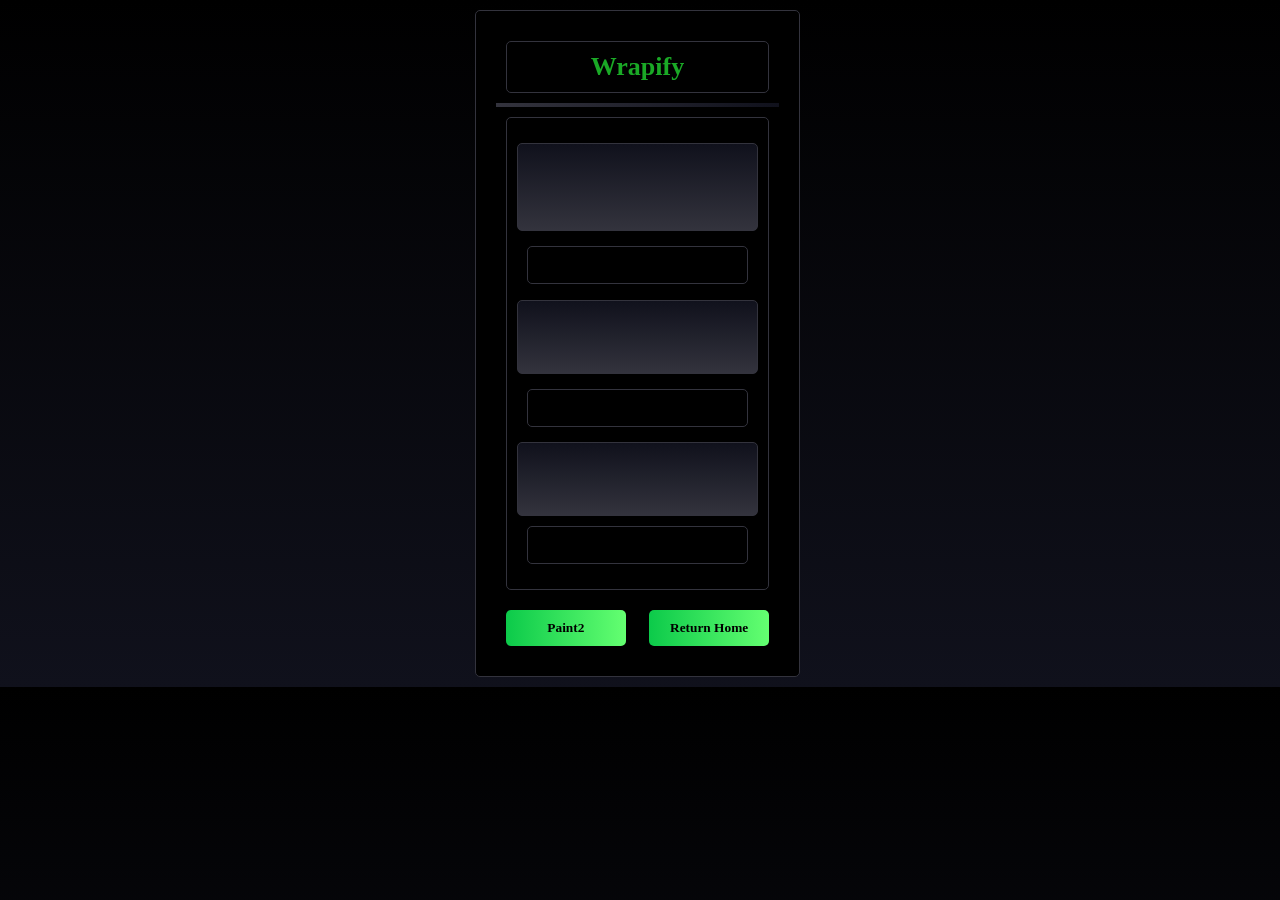
==== Paint2.html @ 8381182b "Site update" ====
<!DOCTYPE html>
<html lang="en">
<head>
    <meta charset="UTF-8">
    <meta name="viewport" content="width=device-width, initial-scale=1.0">
    <title>Paint2</title>
    <link rel="stylesheet" href="style.css">
</head>

<body>

<div id="container">
    <div id="flex">
        <!-- MAIN CONTENT -->
        <main>
            <h1 class="box"><center>Wrapify</center></h1>
            <hr>

            <div class="box">
                <center><h3></h3></center>

                <div class="code_box">
                <pre><code>

                </code></pre>
                </div>

            <center><h3></h3></center>

            <div class="box">
                <center>
                <img src="" alt="" width="700">
                <img src="" alt="" width="700">
                </center>
            </div>

            <center><h3></h3>
            <h3></h3></center>
            
            <div class="code_box">
                <pre><code>
                </code></pre>
                </div>

            <center><h3></h3></center>

            <div class="box">
                <center>
                <img src="" alt="" width="700">
                <img src="" alt="" width="700">
                </center>
            </div>

            <center><h3></h3></center>

            <div class="code_box">
                <pre><code>
                </code></pre>
                </div>

                <div class="box">
                <center>
                <img src="" alt="" width="700">
                </center>
                </div>

            <center><h3></h3></center>
            </div>

            <center>
            <a href="https://github.com/jahomii/jahomii.github.io/tree/main/Paint2" target="_blank"><button>Paint2</button></a>
            <a href="index.html" target="_blank"><button>Return Home</button></a>
            </center>
        </main>
</body>
</html>
---- style.css ----
#container {
  max-width: 80%;
  margin: auto;
  border-style: 3px #1f1f27;
}

/* navigation section*/
#navbar {
  height: 40px;
  background-color: #000000;
  padding: 20px;
  margin: 10px auto;
  border: 0px solid #000000;
  outline-style: outset;
  outline-color: #292F36;
  border-radius: 5px;
  box-shadow: 0px 0px 20px 2px #292F36;
  height:fit-content;
  width:fit-content;
  text-align: center;
  margin: 20px 0;
}

#navbar ul {
  display: flex;
  padding: 0px;
  margin: 10px;
  list-style-type: none;
  justify-content: space-evenly;
}

#flex {
  display: flex;
  padding: 10px;
}

h1 {
  font-size: 40;
  color: #1AA926;
  font-family: "Tahoma";
}

h2, h3 {
  font-size: 20;
  font-family: "Tahoma";
  color: #0CCA4A;
}

p {
  color: #0CCA4A;
  font-family: "Tahoma";
  font-size: small;
}

marquee {
  font-family: "Tahoma";
  color: #64ff71;
  width = 250px;
 /* equal signs */
  height = 200px;
 /* are neccesary */
  animation: 20s linear infinite;
  padding-bottom: 10px;
}

button {
  background: linear-gradient(to right, #0CCA4A, #64ff71);
  padding: 10px;
  width: 120px;
  margin: 10px;
  border-radius: 5px;
  border: none;
  list-style: none;
  text-decoration: none;
  color: #000000;
  font-weight: bold;
  font-size: 15;
  font-family: "tahoma";
  transition: all 0.3s ease; /* Smooth transition for hover effects */
}

/* Hover effect for button */
button:hover {
  color: #ffffff;
  text-decoration: none;
  text-shadow: 2px 2px 3px #079a44;
  background: linear-gradient(to right, #64ff71, #0CCA4A); /* Reverse gradient on hover */
  box-shadow: 0px 0px 25px 5px #292F36; /* Stronger shadow on hover */
  transform: scale(1.05); /* Slight zoom effect */
}

/*button links*/
#click a {
  color: #292F36;
  font-weight: bold;
  font-size: smaller;
  font-family: "tahoma";
  text-shadow: 2px 2px 3px #292F36;
  list-style: none;
  text-decoration: none;
  transition: all 0.3s ease; /* Smooth transition for hover effects */
}

/* link hover */
#click a:hover {
  color: #ffffff;
  text-decoration: none;
  text-shadow: 2px 2px 3px #1AA926;
}

/* regular links */
a {
  color: #0CCA4A;
  text-shadow: 2px 2px 3px #FFFFFF;
  font-family: "tomaha";
  text-shadow: 2px 2px 3px #1AA926;
  text-decoration:underline;
  display: inline-block;
  font-size: medium;
  transition: all 0.3s ease; /* Smooth transition for hover effects */
}

/* link hover */
a:hover {
  color: #ffffff;
  text-decoration: none;
  text-shadow: 2px 2px 3px #1AA926;
}

hr {
  height: 4px;
  background: linear-gradient(to right, #33333d, #10111c);
  border: 3px #000000
}

/* this colors BOTH sidebars, edit the left and right side bars seprately below*/
aside {
  background-color: #000000;
  width: auto;
  height: auto;
  padding: 30px;
  border-radius: 5px;
  border: 1px solid #33333d;
}
#leftSidebar {
  order: 1;
}

main {
  background-color: #000000;
  flex: 1;
  padding: 20px;
  margin-right: 5px;
  order: 2;
  border-radius: 5px;
  border: 1px solid #33333d;
}

#rightSidebar {
  order: 3;
}

.content {
  max-width: 1300px;
  margin: auto;
  padding-right: 20px;
}

body {
  background: linear-gradient(to bottom, #000000, #10111c);
  color: #0CCA4A;
  font-family: "Tahoma";
  font-size: small;
  margin: 0;
  padding:0;
  display: flex;
  flex-direction: column;
  align-items: center;
  align-self:center;
}

.box {
  border: 1px solid #33333d;
  width: auto;
  height: auto;
  padding: 10px;
  border-radius: 5px;
  margin: 10px;
}

.code_box {
  background: linear-gradient(to bottom, #10111c, #33333d);
  border: 1px solid #33333d;
  width: auto;
  height: auto;
  padding: 10px;
  border-radius: 5px;
}

/* Styles for screens up to 768px wide */
@media (max-width: 768px) {
    /* Mobile-specific styles */
}

/* Styles for screens wider than 768px */
@media (min-width: 769px) {
    /* Desktop-specific styles */
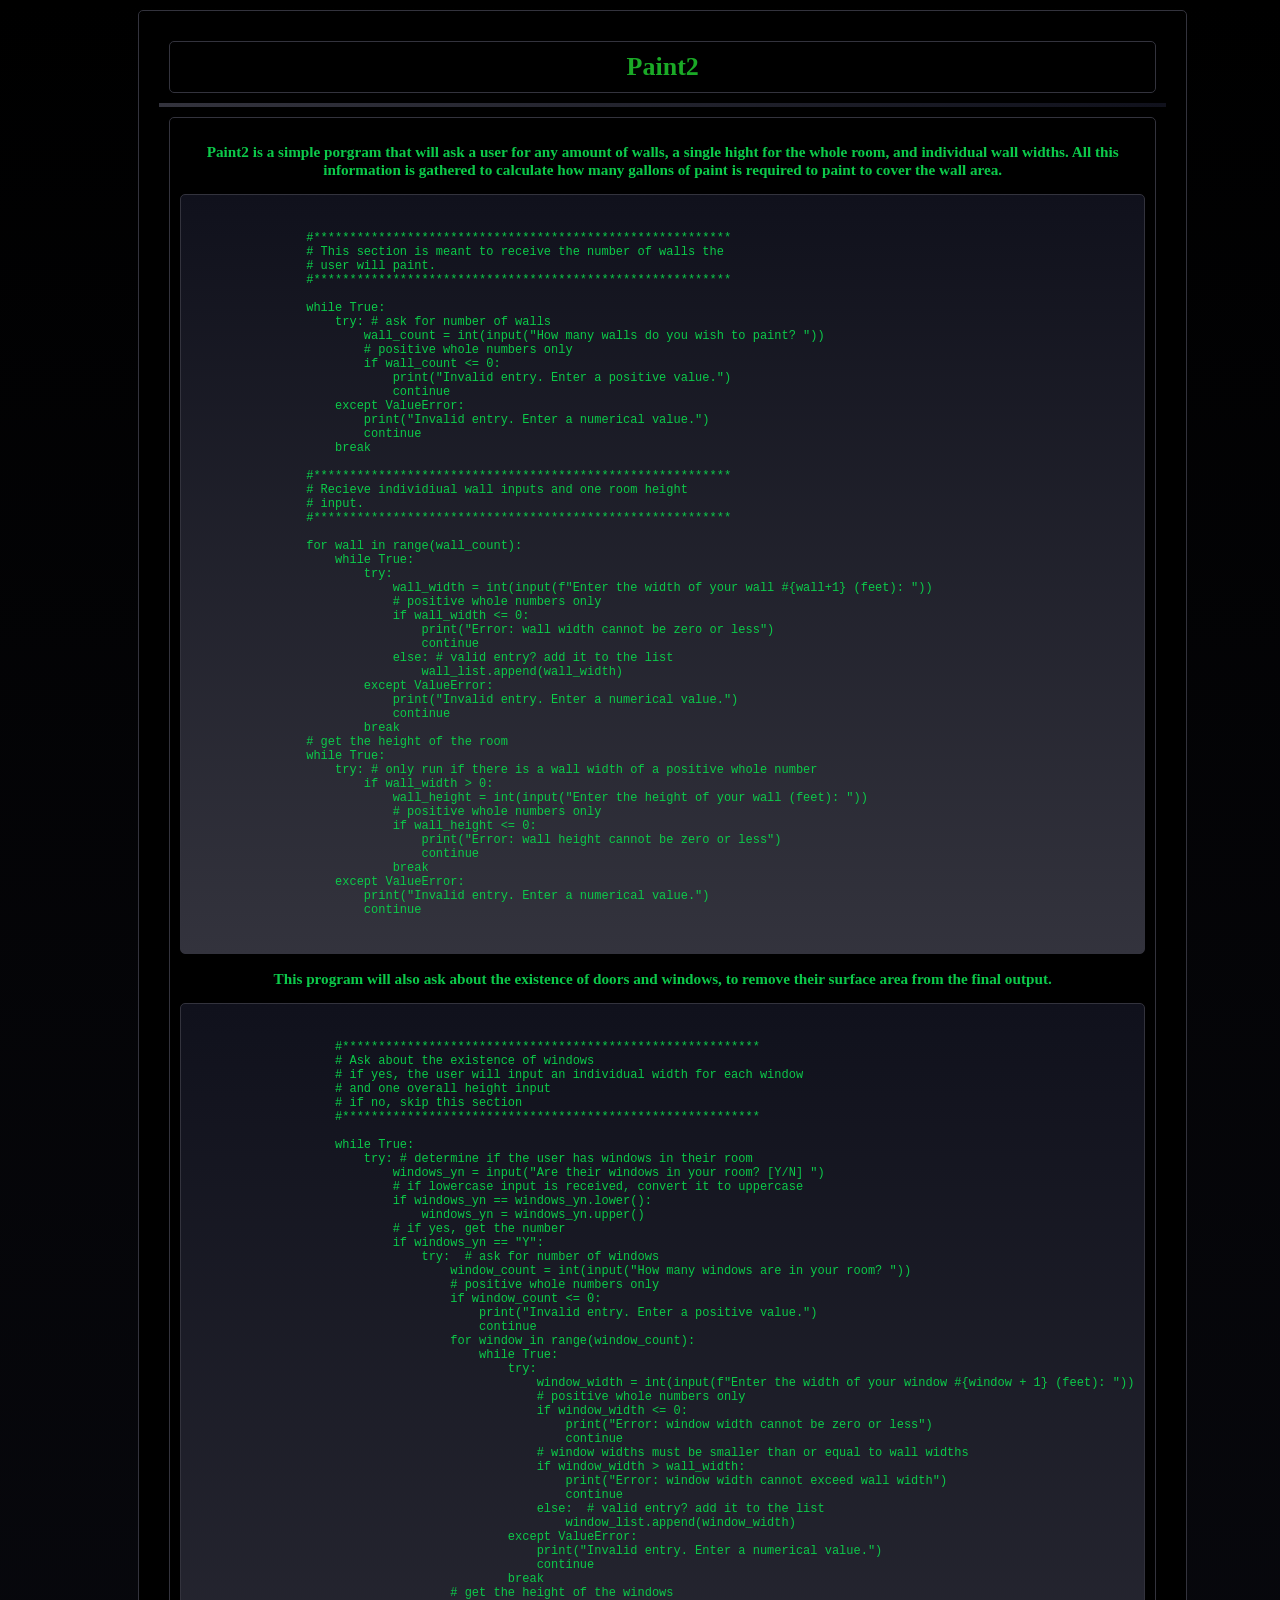
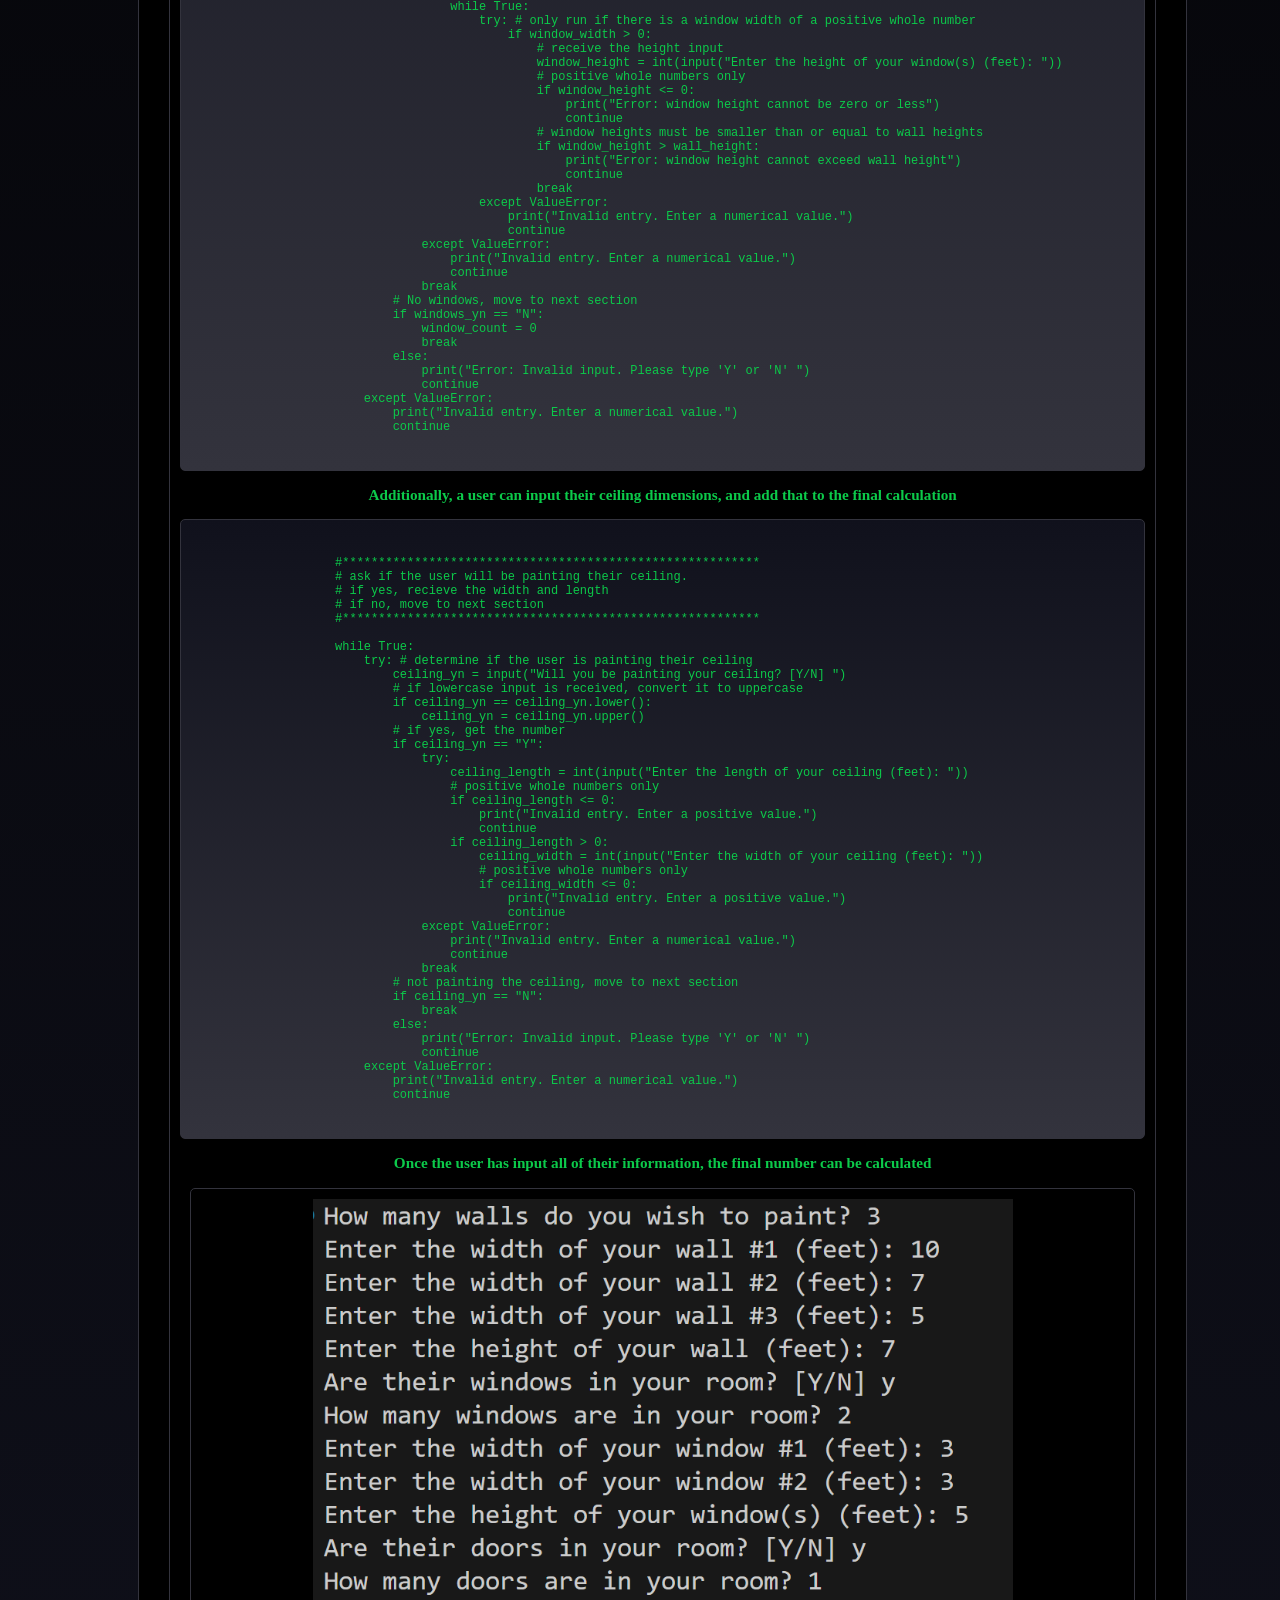
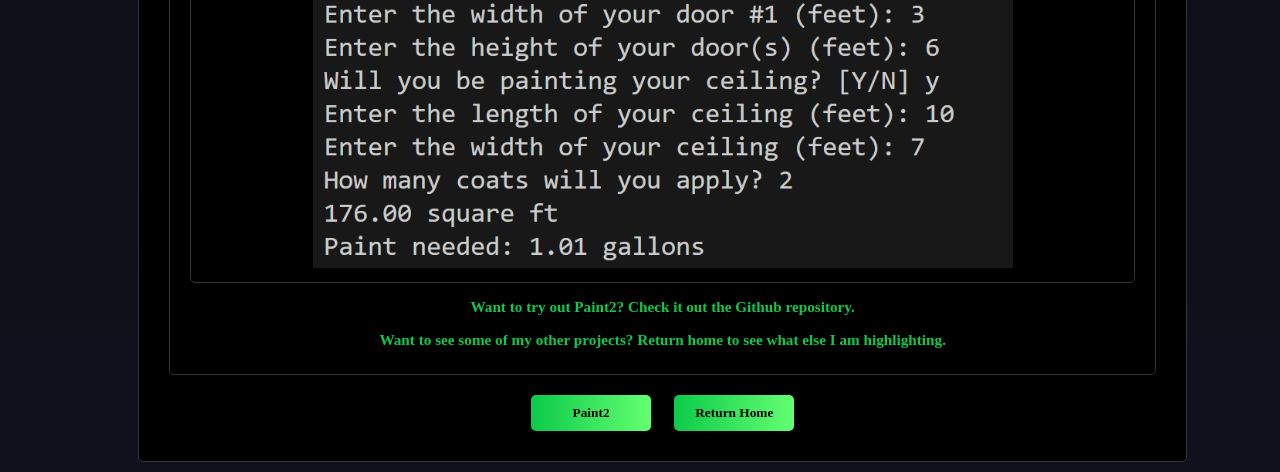
==== commit 7dc5ef29: "Site update" ====
--- a/Paint2.html
+++ b/Paint2.html
@@ -13,58 +13,204 @@
     <div id="flex">
         <!-- MAIN CONTENT -->
         <main>
-            <h1 class="box"><center>Wrapify</center></h1>
+            <h1 class="box"><center>Paint2</center></h1>
             <hr>
 
             <div class="box">
-                <center><h3></h3></center>
+                <center><h3>Paint2 is a simple porgram that will ask a user for any amount of walls, 
+                    a single hight for the whole room, and individual wall widths. All this information 
+                    is gathered to calculate how many gallons of paint is required to paint to cover
+                    the wall area.</h3></center>
 
                 <div class="code_box">
                 <pre><code>
-
+                #**********************************************************
+                # This section is meant to receive the number of walls the
+                # user will paint.
+                #**********************************************************
+
+                while True:
+                    try: # ask for number of walls
+                        wall_count = int(input("How many walls do you wish to paint? "))
+                        # positive whole numbers only
+                        if wall_count <= 0:
+                            print("Invalid entry. Enter a positive value.")
+                            continue
+                    except ValueError:
+                        print("Invalid entry. Enter a numerical value.")
+                        continue
+                    break
+                
+                #**********************************************************
+                # Recieve individiual wall inputs and one room height 
+                # input. 
+                #**********************************************************
+
+                for wall in range(wall_count):
+                    while True:
+                        try:
+                            wall_width = int(input(f"Enter the width of your wall #{wall+1} (feet): "))
+                            # positive whole numbers only
+                            if wall_width <= 0:
+                                print("Error: wall width cannot be zero or less")
+                                continue
+                            else: # valid entry? add it to the list
+                                wall_list.append(wall_width)
+                        except ValueError:
+                            print("Invalid entry. Enter a numerical value.")
+                            continue
+                        break
+                # get the height of the room
+                while True:
+                    try: # only run if there is a wall width of a positive whole number
+                        if wall_width > 0:
+                            wall_height = int(input("Enter the height of your wall (feet): "))
+                            # positive whole numbers only
+                            if wall_height <= 0:
+                                print("Error: wall height cannot be zero or less")
+                                continue
+                            break
+                    except ValueError:
+                        print("Invalid entry. Enter a numerical value.")
+                        continue
                 </code></pre>
                 </div>
 
-            <center><h3></h3></center>
-
-            <div class="box">
-                <center>
-                <img src="" alt="" width="700">
-                <img src="" alt="" width="700">
-                </center>
-            </div>
-
-            <center><h3></h3>
-            <h3></h3></center>
+            <center><h3>This program will also ask about the existence of doors and windows, 
+                to remove their surface area from the final output.</h3></center>
             
             <div class="code_box">
                 <pre><code>
+                    #**********************************************************
+                    # Ask about the existence of windows
+                    # if yes, the user will input an individual width for each window
+                    # and one overall height input
+                    # if no, skip this section
+                    #**********************************************************
+
+                    while True:
+                        try: # determine if the user has windows in their room
+                            windows_yn = input("Are their windows in your room? [Y/N] ")
+                            # if lowercase input is received, convert it to uppercase
+                            if windows_yn == windows_yn.lower():
+                                windows_yn = windows_yn.upper()
+                            # if yes, get the number
+                            if windows_yn == "Y":
+                                try:  # ask for number of windows
+                                    window_count = int(input("How many windows are in your room? "))
+                                    # positive whole numbers only
+                                    if window_count <= 0:
+                                        print("Invalid entry. Enter a positive value.")
+                                        continue
+                                    for window in range(window_count):
+                                        while True:
+                                            try:
+                                                window_width = int(input(f"Enter the width of your window #{window + 1} (feet): "))
+                                                # positive whole numbers only
+                                                if window_width <= 0:
+                                                    print("Error: window width cannot be zero or less")
+                                                    continue
+                                                # window widths must be smaller than or equal to wall widths
+                                                if window_width > wall_width:
+                                                    print("Error: window width cannot exceed wall width")
+                                                    continue
+                                                else:  # valid entry? add it to the list
+                                                    window_list.append(window_width)
+                                            except ValueError:
+                                                print("Invalid entry. Enter a numerical value.")
+                                                continue
+                                            break
+                                    # get the height of the windows
+                                    while True:
+                                        try: # only run if there is a window width of a positive whole number
+                                            if window_width > 0:
+                                                # receive the height input
+                                                window_height = int(input("Enter the height of your window(s) (feet): "))
+                                                # positive whole numbers only
+                                                if window_height <= 0:
+                                                    print("Error: window height cannot be zero or less")
+                                                    continue
+                                                # window heights must be smaller than or equal to wall heights
+                                                if window_height > wall_height:
+                                                    print("Error: window height cannot exceed wall height")
+                                                    continue
+                                                break
+                                        except ValueError:
+                                            print("Invalid entry. Enter a numerical value.")
+                                            continue
+                                except ValueError:
+                                    print("Invalid entry. Enter a numerical value.")
+                                    continue
+                                break
+                            # No windows, move to next section
+                            if windows_yn == "N":
+                                window_count = 0
+                                break
+                            else:
+                                print("Error: Invalid input. Please type 'Y' or 'N' ")
+                                continue
+                        except ValueError:
+                            print("Invalid entry. Enter a numerical value.")
+                            continue
                 </code></pre>
                 </div>
 
-            <center><h3></h3></center>
+            <center><h3>Additionally, a user can input their ceiling dimensions, and add that to the final calculation</h3></center>
+
+            <div class="code_box">
+                <pre><code>
+                    #**********************************************************
+                    # ask if the user will be painting their ceiling.
+                    # if yes, recieve the width and length
+                    # if no, move to next section
+                    #**********************************************************
+
+                    while True:
+                        try: # determine if the user is painting their ceiling
+                            ceiling_yn = input("Will you be painting your ceiling? [Y/N] ")
+                            # if lowercase input is received, convert it to uppercase
+                            if ceiling_yn == ceiling_yn.lower():
+                                ceiling_yn = ceiling_yn.upper()
+                            # if yes, get the number
+                            if ceiling_yn == "Y":
+                                try:
+                                    ceiling_length = int(input("Enter the length of your ceiling (feet): "))
+                                    # positive whole numbers only
+                                    if ceiling_length <= 0:
+                                        print("Invalid entry. Enter a positive value.")
+                                        continue
+                                    if ceiling_length > 0:
+                                        ceiling_width = int(input("Enter the width of your ceiling (feet): "))
+                                        # positive whole numbers only
+                                        if ceiling_width <= 0:
+                                            print("Invalid entry. Enter a positive value.")
+                                            continue
+                                except ValueError:
+                                    print("Invalid entry. Enter a numerical value.")
+                                    continue
+                                break
+                            # not painting the ceiling, move to next section
+                            if ceiling_yn == "N":
+                                break
+                            else:
+                                print("Error: Invalid input. Please type 'Y' or 'N' ")
+                                continue
+                        except ValueError:
+                            print("Invalid entry. Enter a numerical value.")
+                            continue
+                </code></pre>
+            </div>
+            <div>
+            <center><h3>Once the user has input all of their information, the final number can be calculated</h3></center>
+            </div>
 
             <div class="box">
                 <center>
-                <img src="" alt="" width="700">
-                <img src="" alt="" width="700">
+                <img src="screenshots\paint2 run results.png" alt="final output of the Paint2 program" width="700">
                 </center>
             </div>
-
-            <center><h3></h3></center>
-
-            <div class="code_box">
-                <pre><code>
-                </code></pre>
-                </div>
-
-                <div class="box">
-                <center>
-                <img src="" alt="" width="700">
-                </center>
-                </div>
-
-            <center><h3></h3></center>
+            <center><h3> Want to try out Paint2? Check it out the Github repository.</h3>
+                <h3>Want to see some of my other projects? Return home to see what else I am highlighting.</h3></center>
             </div>
 
             <center>
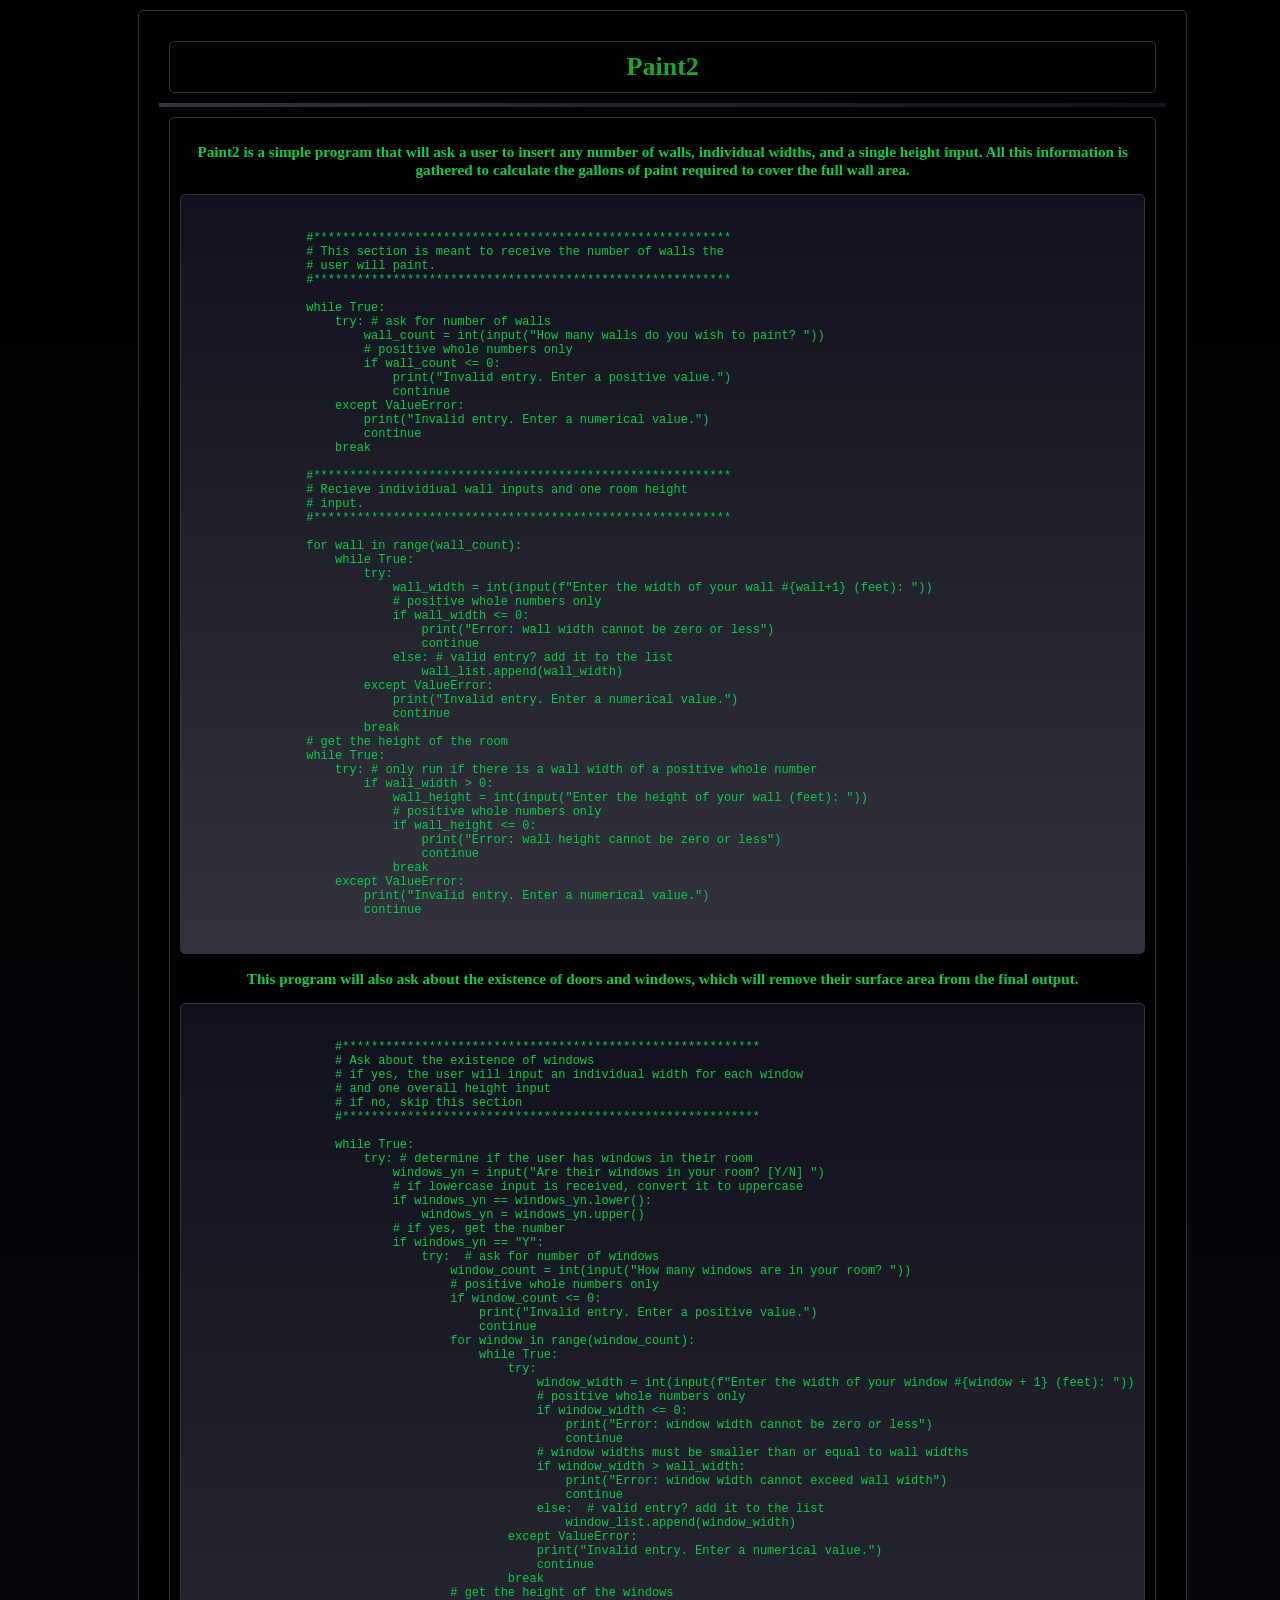
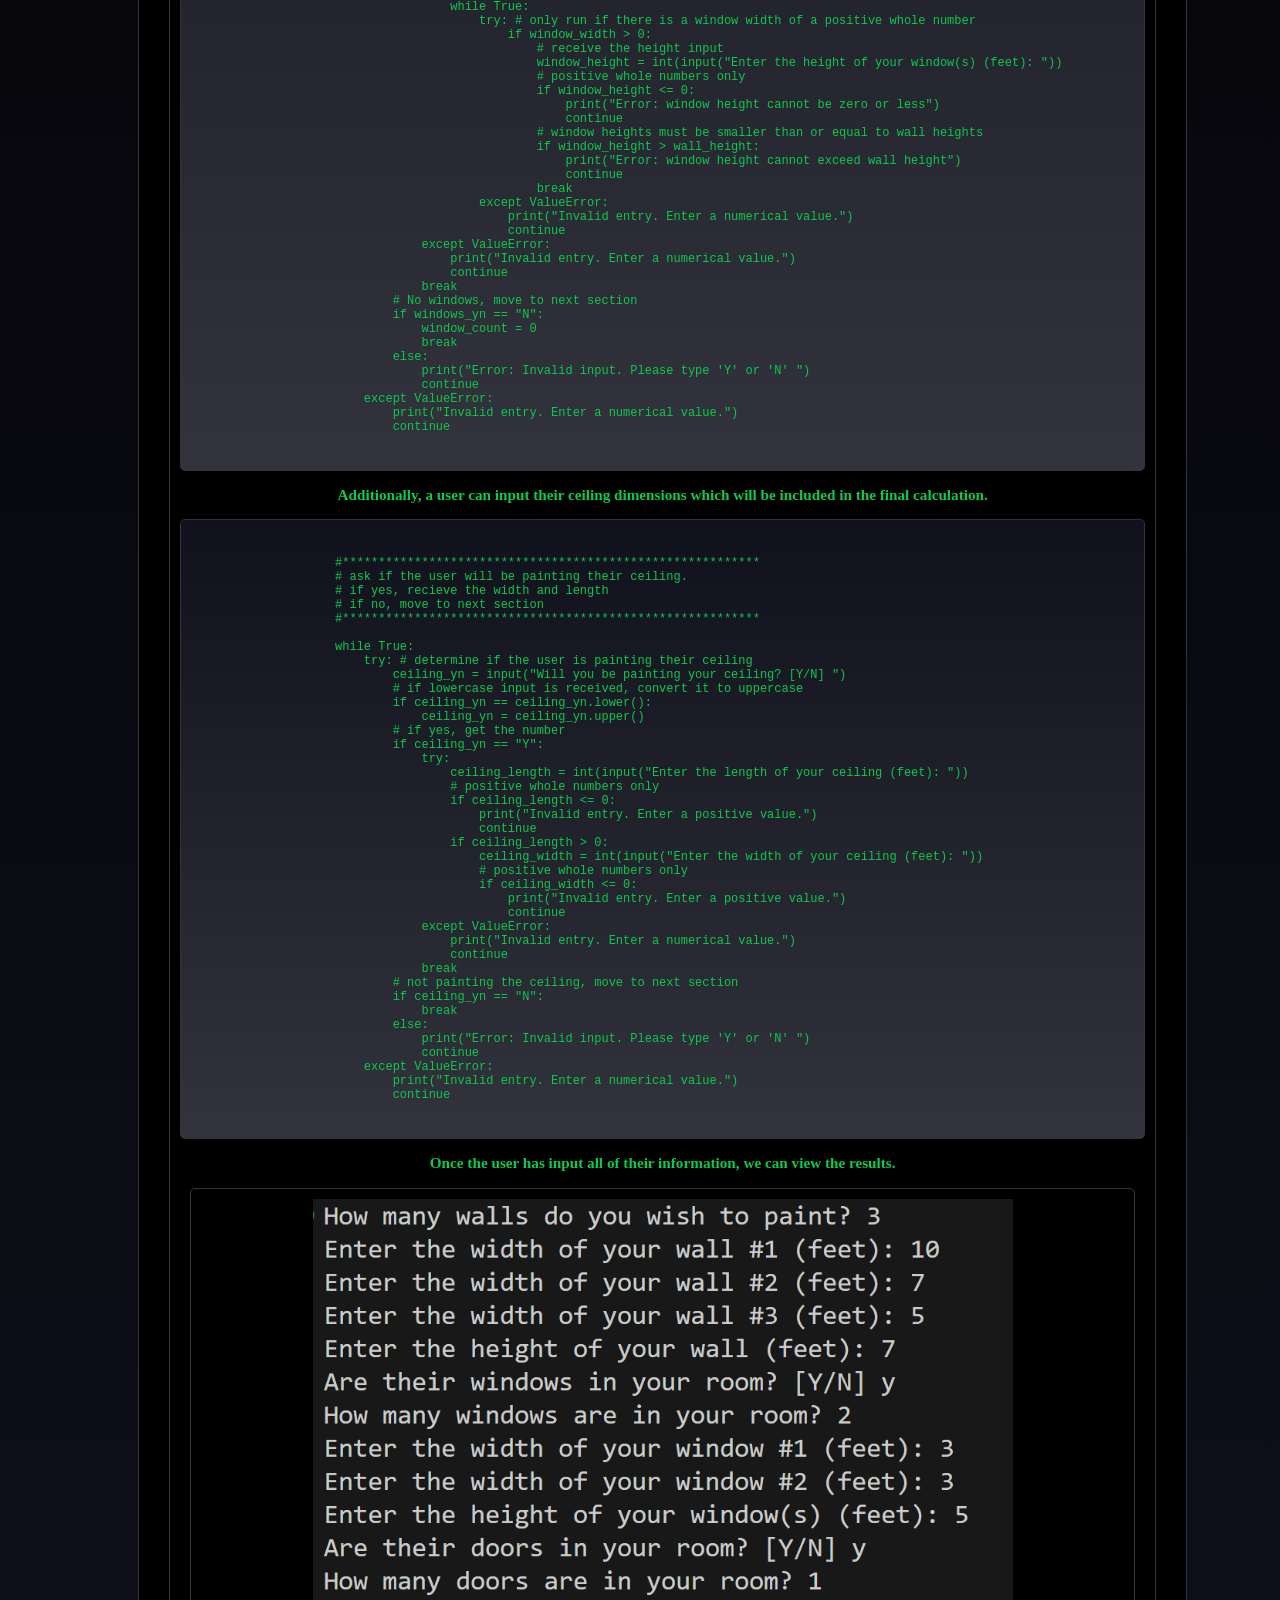
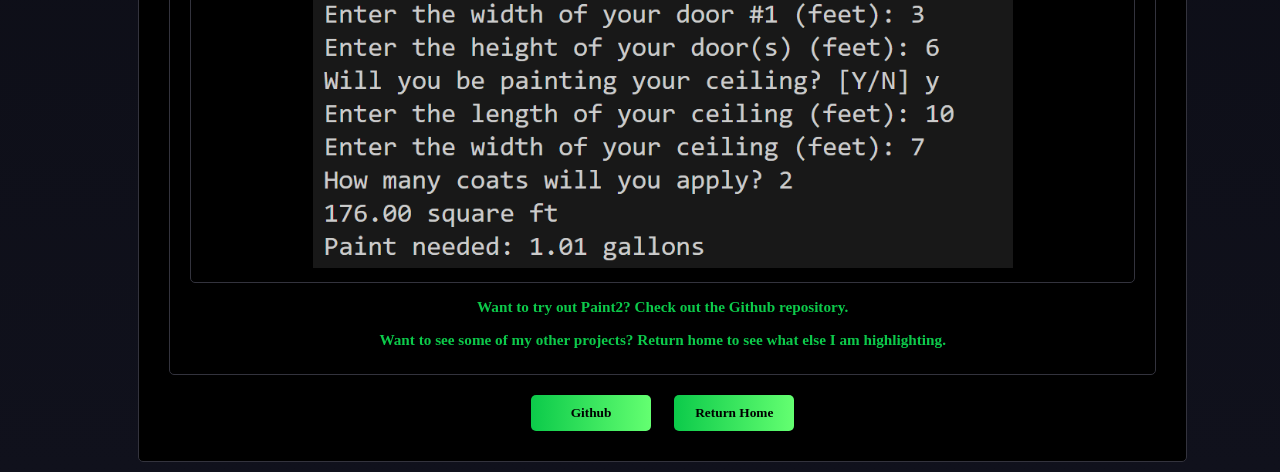
==== commit e0ec69f6: "site polish" ====
--- a/Paint2.html
+++ b/Paint2.html
@@ -17,10 +17,9 @@
             <hr>
 
             <div class="box">
-                <center><h3>Paint2 is a simple porgram that will ask a user for any amount of walls, 
-                    a single hight for the whole room, and individual wall widths. All this information 
-                    is gathered to calculate how many gallons of paint is required to paint to cover
-                    the wall area.</h3></center>
+                <center><h3>Paint2 is a simple program that will ask a user to insert any number of walls, 
+                    individual widths, and a single height input. All this information is gathered to 
+                    calculate the gallons of paint required to cover the full wall area.</h3></center>
 
                 <div class="code_box">
                 <pre><code>
@@ -76,8 +75,8 @@
                 </code></pre>
                 </div>
 
-            <center><h3>This program will also ask about the existence of doors and windows, 
-                to remove their surface area from the final output.</h3></center>
+            <center><h3>This program will also ask about the existence of doors and windows, which will
+                remove their surface area from the final output.</h3></center>
             
             <div class="code_box">
                 <pre><code>
@@ -155,7 +154,8 @@
                 </code></pre>
                 </div>
 
-            <center><h3>Additionally, a user can input their ceiling dimensions, and add that to the final calculation</h3></center>
+            <center><h3>Additionally, a user can input their ceiling dimensions which will 
+                be included in the final calculation.</h3></center>
 
             <div class="code_box">
                 <pre><code>
@@ -201,7 +201,7 @@
                 </code></pre>
             </div>
             <div>
-            <center><h3>Once the user has input all of their information, the final number can be calculated</h3></center>
+            <center><h3>Once the user has input all of their information, we can view the results.</h3></center>
             </div>
 
             <div class="box">
@@ -209,13 +209,13 @@
                 <img src="screenshots\paint2 run results.png" alt="final output of the Paint2 program" width="700">
                 </center>
             </div>
-            <center><h3> Want to try out Paint2? Check it out the Github repository.</h3>
+            <center><h3> Want to try out Paint2? Check out the Github repository.</h3>
                 <h3>Want to see some of my other projects? Return home to see what else I am highlighting.</h3></center>
             </div>
 
             <center>
-            <a href="https://github.com/jahomii/jahomii.github.io/tree/main/Paint2" target="_blank"><button>Paint2</button></a>
-            <a href="index.html" target="_blank"><button>Return Home</button></a>
+            <a href="https://github.com/jahomii/jahomii.github.io/tree/main/Paint2" target="_blank"><button>Github</button></a>
+            <a href="index.html"><button>Return Home</button></a>
             </center>
         </main>
 </body>
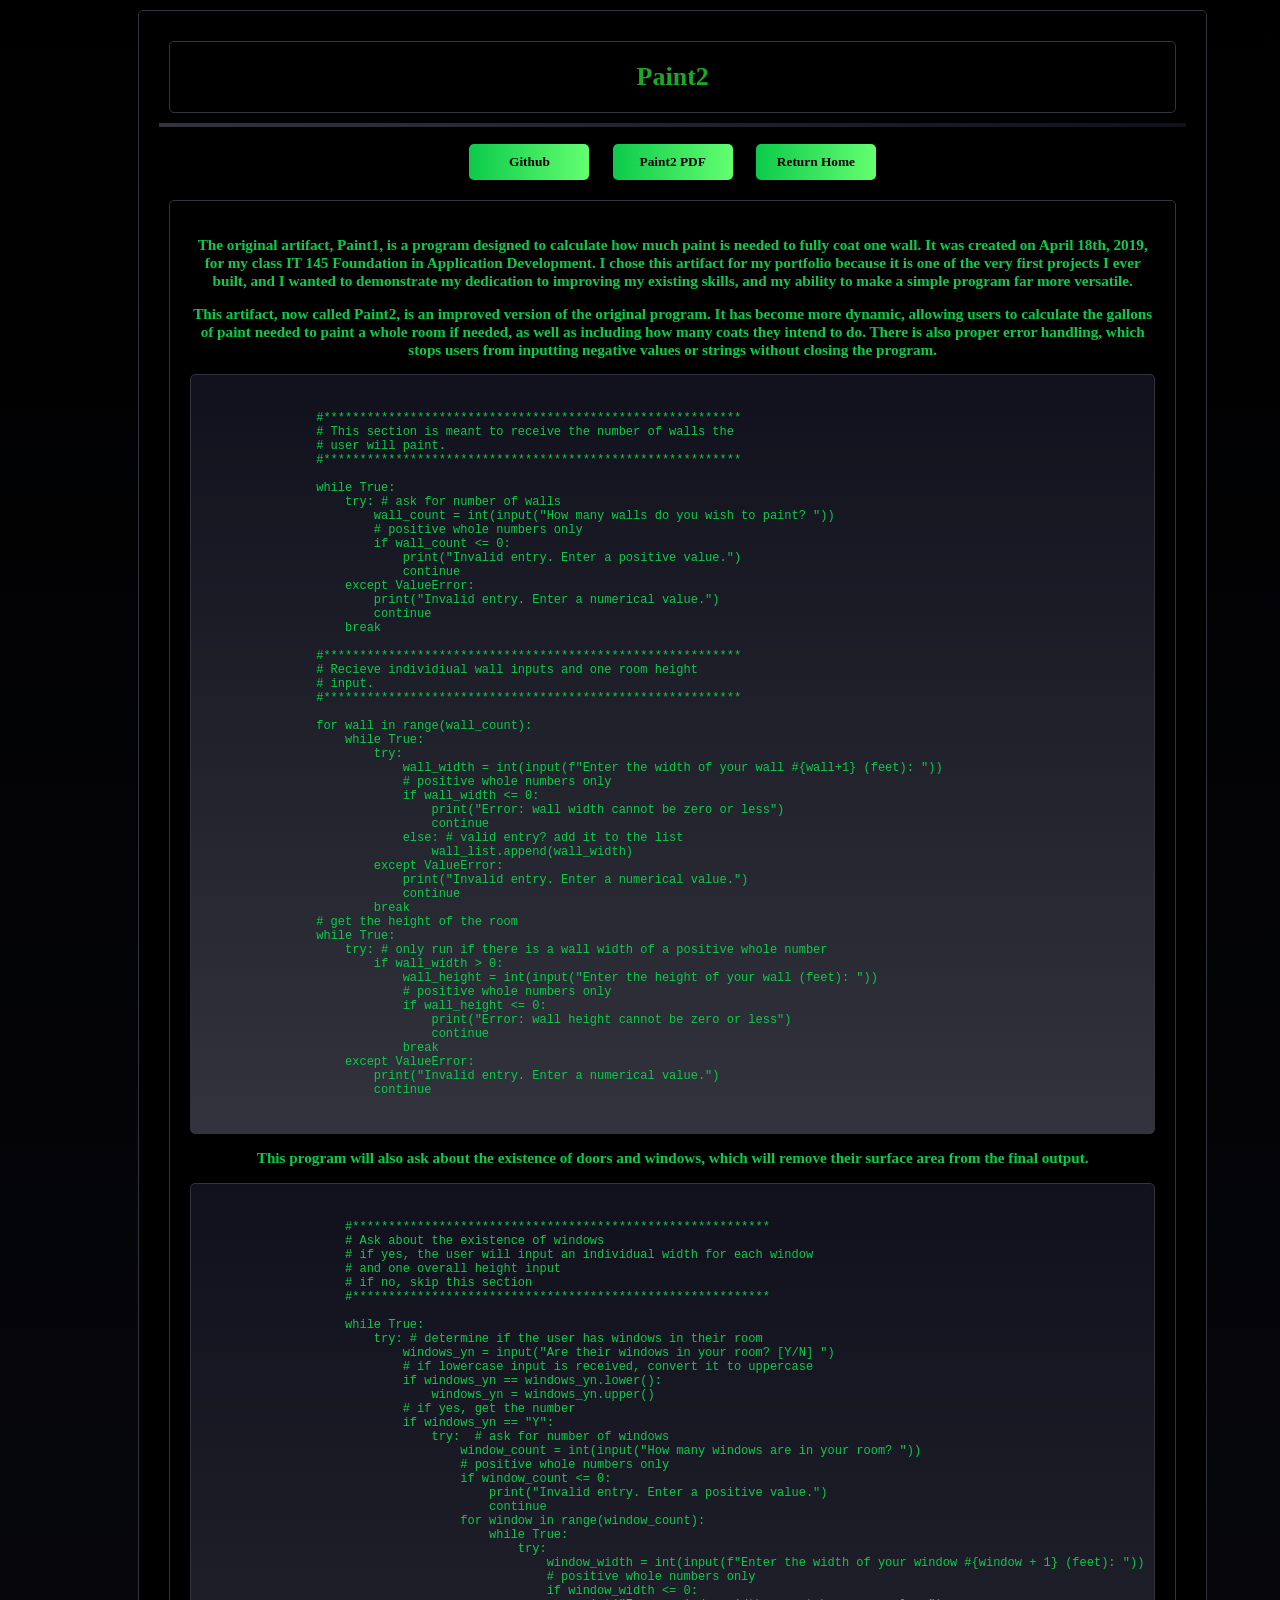
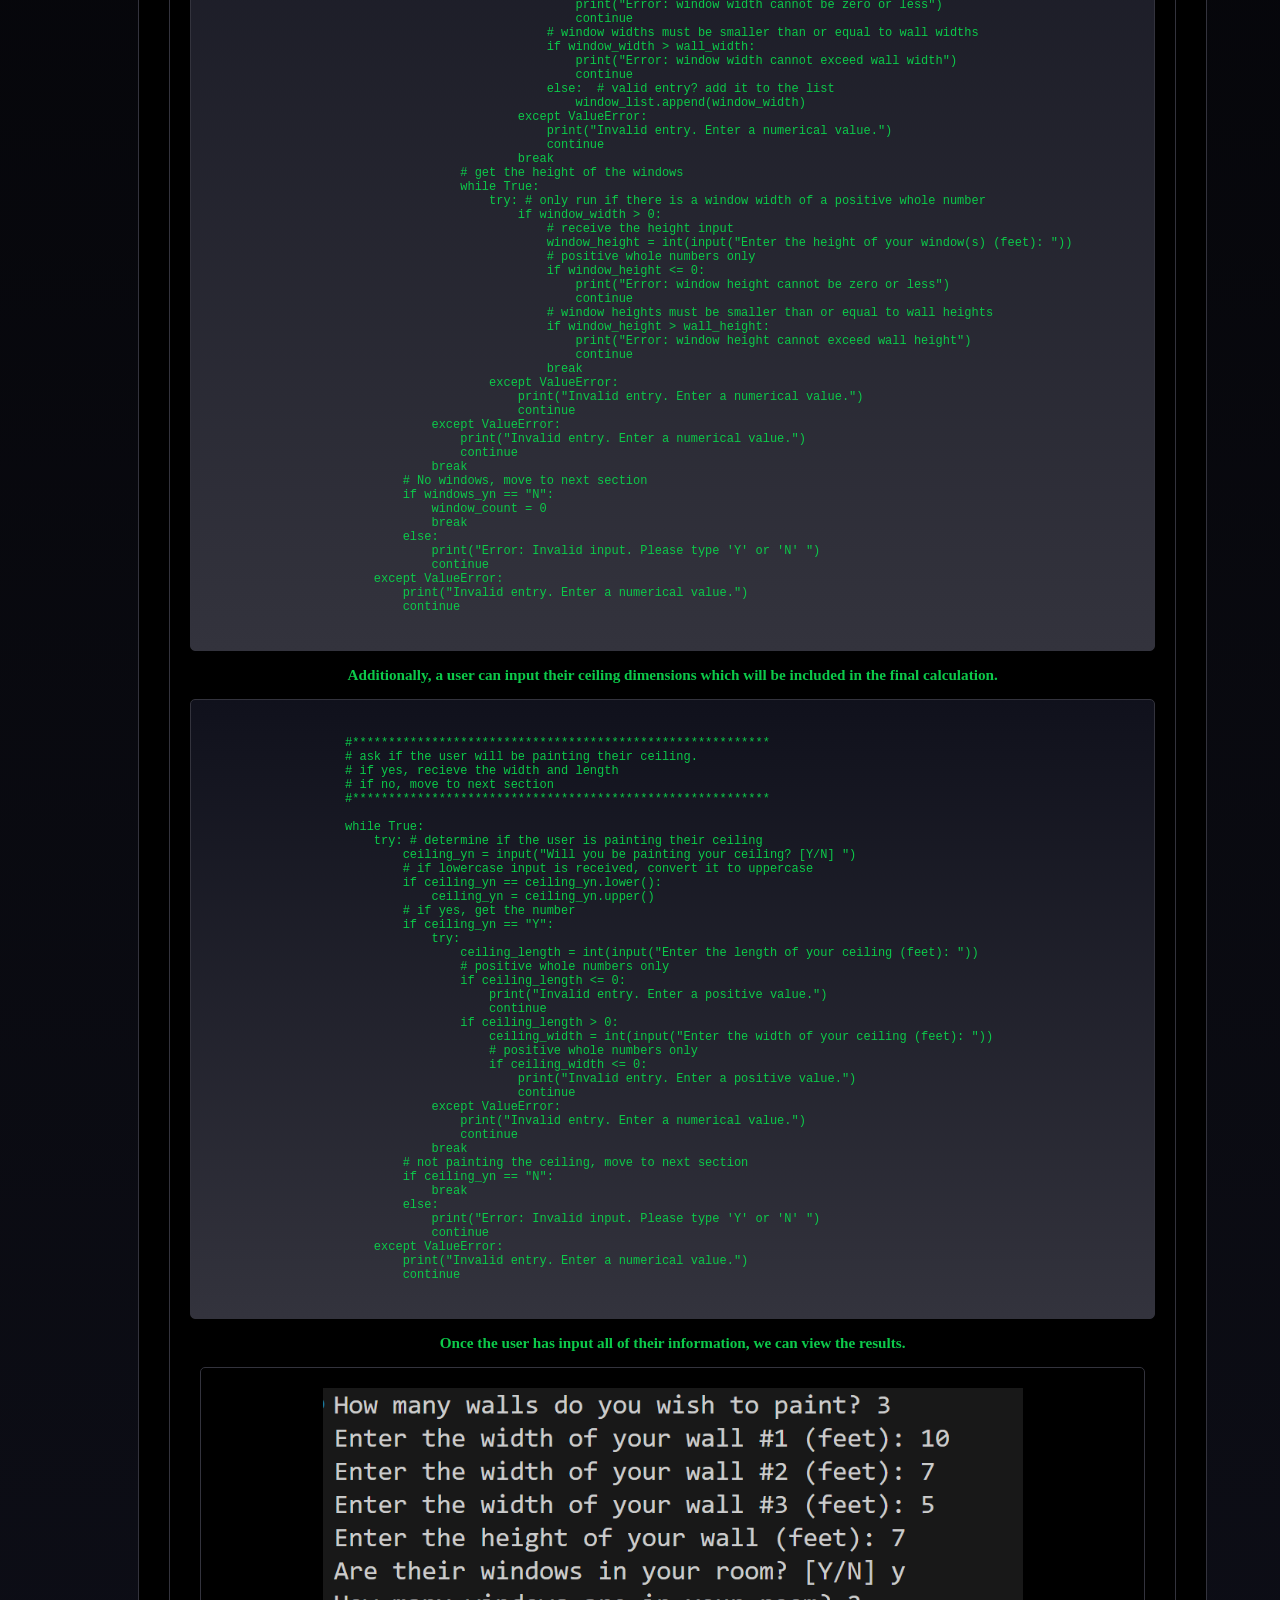
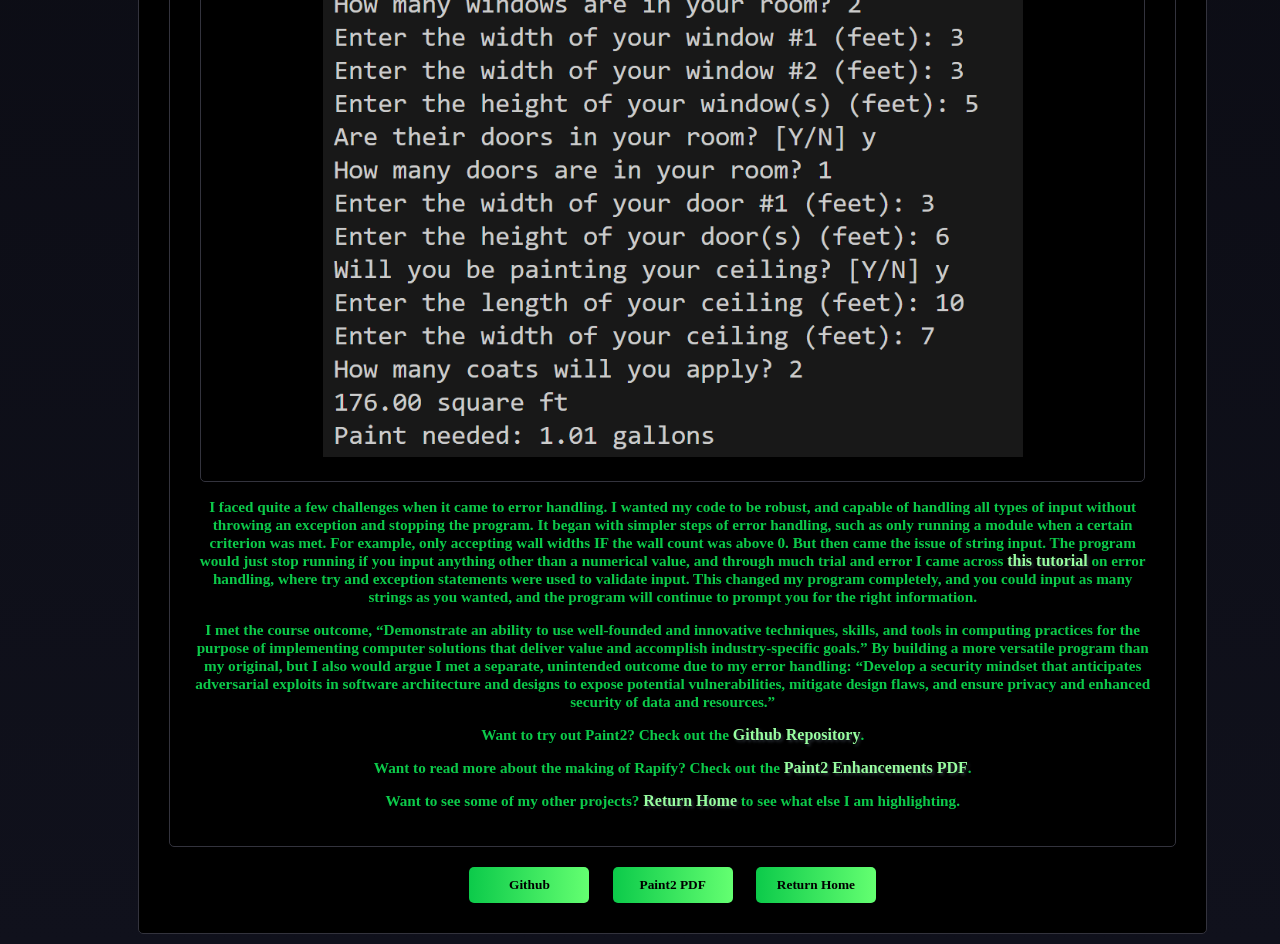
==== commit 2fd89c70: "polish" ====
--- a/Paint2.html
+++ b/Paint2.html
@@ -16,10 +16,23 @@
             <h1 class="box"><center>Paint2</center></h1>
             <hr>
 
+            <center>
+            <a href="https://github.com/jahomii/jahomii.github.io/tree/main/Paint2" target="_blank"><button>Github</button></a>
+            <a href="Paint2\Paint2 Enhancements.pdf" target="_blank"><button>Paint2 PDF</button></a>
+            <a href="index.html"><button>Return Home</button></a>
+            </center>
+
             <div class="box">
-                <center><h3>Paint2 is a simple program that will ask a user to insert any number of walls, 
-                    individual widths, and a single height input. All this information is gathered to 
-                    calculate the gallons of paint required to cover the full wall area.</h3></center>
+                <center><h3>The original artifact, Paint1, is a program designed to calculate how much paint is needed to
+                fully coat one wall. It was created on April 18th, 2019, for my class IT 145 Foundation in
+                Application Development. I chose this artifact for my portfolio because it is one of the very first
+                projects I ever built, and I wanted to demonstrate my dedication to improving my existing skills,
+                and my ability to make a simple program far more versatile. </h3>
+                <h3> This artifact, now called Paint2, is an improved version of the original program. It has
+                become more dynamic, allowing users to calculate the gallons of paint needed to paint a whole
+                room if needed, as well as including how many coats they intend to do. There is also proper error
+                handling, which stops users from inputting negative values or strings without closing the
+                program. </h3></center>
 
                 <div class="code_box">
                 <pre><code>
@@ -209,12 +222,33 @@
                 <img src="screenshots\paint2 run results.png" alt="final output of the Paint2 program" width="700">
                 </center>
             </div>
-            <center><h3> Want to try out Paint2? Check out the Github repository.</h3>
-                <h3>Want to see some of my other projects? Return home to see what else I am highlighting.</h3></center>
+            <center><h3> I faced quite a few challenges when it came to error handling. I wanted my code to be robust,
+            and capable of handling all types of input without throwing an exception and stopping the
+            program. It began with simpler steps of error handling, such as only running a module when a
+            certain criterion was met. For example, only accepting wall widths IF the wall count was above
+            0. But then came the issue of string input. The program would just stop running if you input
+            anything other than a numerical value, and through much trial and error I came across <a href="https://www.datacamp.com/tutorial/python-user-input" target="_blank">this
+            tutorial</a> on error handling, where try and exception statements were used to validate input. This
+            changed my program completely, and you could input as many strings as you wanted, and the
+            program will continue to prompt you for the right information. </h3></center>
+
+            <center><h3> I met the course outcome, “Demonstrate an ability to use well-founded and
+            innovative techniques, skills, and tools in computing practices for the purpose of implementing
+            computer solutions that deliver value and accomplish industry-specific goals.” By building a
+            more versatile program than my original, but I also would argue I met a separate, unintended
+            outcome due to my error handling: “Develop a security mindset that anticipates adversarial
+            exploits in software architecture and designs to expose potential vulnerabilities, mitigate design
+            flaws, and ensure privacy and enhanced security of data and resources.”
+            </h3></center>
+
+            <center><h3> Want to try out Paint2? Check out the <a href="https://github.com/jahomii/jahomii.github.io/tree/main/Paint2" target="_blank">Github Repository</a>.</h3>
+                <h3> Want to read more about the making of Rapify? Check out the <a href="Paint2\Paint2 Enhancements.pdf" target="_blank">Paint2 Enhancements PDF</a>. </h3>
+                <h3> Want to see some of my other projects? <a href="index.html">Return Home</a> to see what else I am highlighting.</h3></center>
             </div>
 
             <center>
             <a href="https://github.com/jahomii/jahomii.github.io/tree/main/Paint2" target="_blank"><button>Github</button></a>
+            <a href="Paint2\Paint2 Enhancements.pdf" target="_blank"><button>Paint2 PDF</button></a>
             <a href="index.html"><button>Return Home</button></a>
             </center>
         </main>
--- a/style.css
+++ b/style.css
@@ -110,11 +110,11 @@
 
 /* regular links */
 a {
-  color: #0CCA4A;
+  color: #98fea0;
   text-shadow: 2px 2px 3px #FFFFFF;
-  font-family: "tomaha";
-  text-shadow: 2px 2px 3px #1AA926;
-  text-decoration:underline;
+  font-family: "tahoma";
+  text-shadow: 2px 2px 3px #292F36;
+  text-decoration:none;
   display: inline-block;
   font-size: medium;
   transition: all 0.3s ease; /* Smooth transition for hover effects */
@@ -183,7 +183,7 @@
   border: 1px solid #33333d;
   width: auto;
   height: auto;
-  padding: 10px;
+  padding: 20px;
   border-radius: 5px;
   margin: 10px;
 }
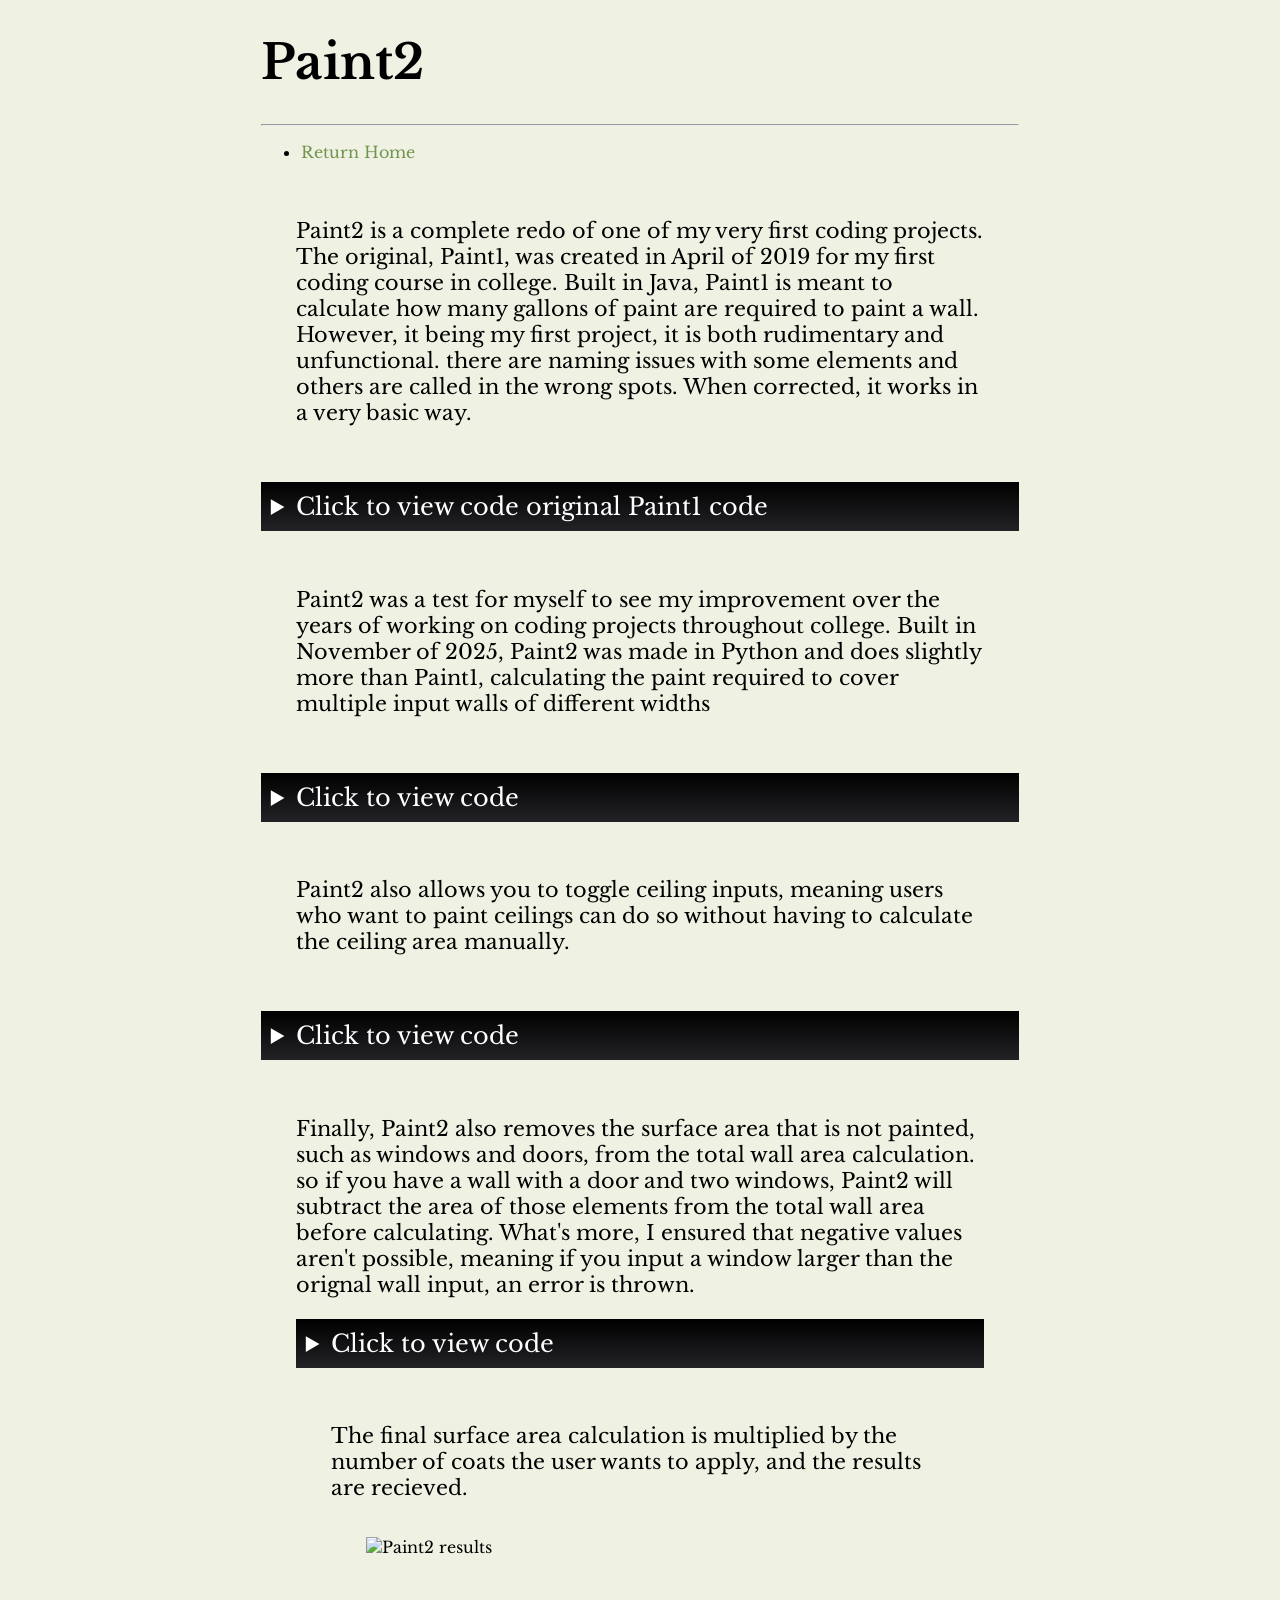
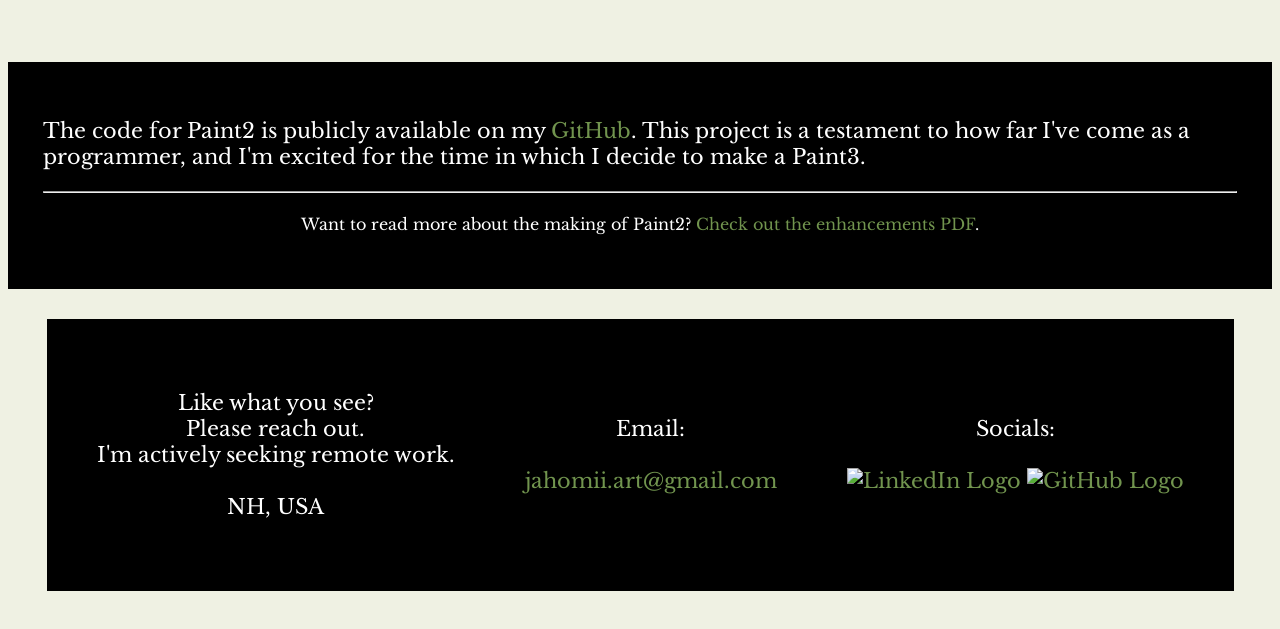
==== commit a5a00344: "Update Paint2.html" ====
--- a/Paint2.html
+++ b/Paint2.html
@@ -3,254 +3,292 @@
 <head>
     <meta charset="UTF-8">
     <meta name="viewport" content="width=device-width, initial-scale=1.0">
-    <title>Paint2</title>
+    <title>Jaiden Blanchard – Paint2</title>
     <link rel="stylesheet" href="style.css">
 </head>
 
 <body>
 
-<div id="container">
-    <div id="flex">
-        <!-- MAIN CONTENT -->
-        <main>
-            <h1 class="box"><center>Paint2</center></h1>
-            <hr>
-
-            <center>
-            <a href="https://github.com/jahomii/jahomii.github.io/tree/main/Paint2" target="_blank"><button>Github</button></a>
-            <a href="Paint2\Paint2 Enhancements.pdf" target="_blank"><button>Paint2 PDF</button></a>
-            <a href="index.html"><button>Return Home</button></a>
-            </center>
-
-            <div class="box">
-                <center><h3>The original artifact, Paint1, is a program designed to calculate how much paint is needed to
-                fully coat one wall. It was created on April 18th, 2019, for my class IT 145 Foundation in
-                Application Development. I chose this artifact for my portfolio because it is one of the very first
-                projects I ever built, and I wanted to demonstrate my dedication to improving my existing skills,
-                and my ability to make a simple program far more versatile. </h3>
-                <h3> This artifact, now called Paint2, is an improved version of the original program. It has
-                become more dynamic, allowing users to calculate the gallons of paint needed to paint a whole
-                room if needed, as well as including how many coats they intend to do. There is also proper error
-                handling, which stops users from inputting negative values or strings without closing the
-                program. </h3></center>
-
-                <div class="code_box">
-                <pre><code>
-                #**********************************************************
-                # This section is meant to receive the number of walls the
-                # user will paint.
-                #**********************************************************
-
-                while True:
-                    try: # ask for number of walls
-                        wall_count = int(input("How many walls do you wish to paint? "))
-                        # positive whole numbers only
-                        if wall_count <= 0:
-                            print("Invalid entry. Enter a positive value.")
-                            continue
-                    except ValueError:
-                        print("Invalid entry. Enter a numerical value.")
+<header class="container">
+    <h1>Paint2</h1>
+    <hr>
+</header>
+
+<nav class="container">
+    <ul>
+        <li><a href="index.html">Return Home</a></li>
+    </ul>
+</nav>
+
+<!-- INTRODUCTION -->
+<section id="introduction" class="container">
+    <div class="box">
+        <p>
+            Paint2 is a complete redo of one of my very first coding projects. The original, Paint1, was created in April 
+            of 2019 for my first coding course in college. Built in Java, Paint1 is meant to calculate how many gallons of 
+            paint are required to paint a wall. However, it being my first project, it is both rudimentary and unfunctional. 
+            there are naming issues with some elements and others are called in the wrong spots. When corrected, it works in 
+            a very basic way. 
+        </p>
+    </div>
+
+    <div class="code_box">
+        <details>
+            <summary>Click to view code original Paint1 code</summary>
+            <pre><code>
+import java.util.Scanner;
+
+public class Paint1 {
+
+    public static void main(String[] args) {
+        Scanner scnr = new Scanner(System.in);
+        double wallHeight = 0.0;
+        double wallWidth = 0.0;
+        double wallArea = 0.0;
+        double gallonsPaintNeeded = 0.0;
+        
+        final double squareFeetPerGallons = 350.0;
+        
+        // Implement a do-while loop to ensure input is valid
+        // Prompt user to input wall's height
+        System.out.println("Enter wall height (feet): ");
+        wallHeight = scnr.nextDouble();
+
+        // Implement a do-while loop to ensure input is valid
+        // Prompt user to input wall's width
+        System.out.println("Enter wall width (feet): ");
+        wallWidth = scnr.nextDouble();
+
+        // Calculate and output wall area
+        wallArea = wallHeight * wallWidth;
+        System.out.println("Wall area:  square feet");
+
+        // Calculate and output the amount of paint (in gallons) needed to paint the wall
+        gallonsPaintNeeded = wallArea/squareFeetPerGallons;
+        System.out.println("Paint needed: " + gallonsPaintNeeded + " gallons");
+
+    }
+}
+            </code></pre>
+        </details>
+    </div>
+</section>
+
+<!-- CHALLENGES -->
+<section id="challenges" class="container">
+    <div class="box">
+        <p>
+            Paint2 was a test for myself to see my improvement over the years of working on coding projects throughout college. 
+            Built in November of 2025, Paint2 was made in Python and does slightly more than Paint1, calculating the paint 
+            required to cover multiple input walls of different widths
+        </p>
+    </div>
+
+    <div class="code_box">
+        <details>
+            <summary>Click to view code</summary>
+            <pre><code>
+from PaintNeeded import PaintNeeded
+
+# list to hold wall_width variables
+wall_list = []
+window_list = []
+door_list = []
+
+#**********************************************************
+# This section is meant to receive the number of walls the
+# user will paint.
+#**********************************************************
+
+while True:
+    try: # ask for number of walls
+        wall_count = int(input("How many walls do you wish to paint? "))
+        # positive whole numbers only
+        if wall_count <= 0:
+            print("Invalid entry. Enter a positive value.")
+            continue
+    except ValueError:
+        print("Invalid entry. Enter a numerical value.")
+        continue
+    break
+
+#**********************************************************
+# Recieve individiual wall inputs and one room height 
+# input. 
+#**********************************************************
+
+for wall in range(wall_count):
+    while True:
+        try:
+            wall_width = int(input(f"Enter the width of your wall #{wall+1} (feet): "))
+            # positive whole numbers only
+            if wall_width <= 0:
+                print("Error: wall width cannot be zero or less")
+                continue
+            else: # valid entry? add it to the list
+                wall_list.append(wall_width)
+        except ValueError:
+            print("Invalid entry. Enter a numerical value.")
+            continue
+        break
+# get the height of the room
+while True:
+    try: # only run if there is a wall width of a positive whole number
+        if wall_width > 0:
+            wall_height = int(input("Enter the height of your wall (feet): "))
+            # positive whole numbers only
+            if wall_height <= 0:
+                print("Error: wall height cannot be zero or less")
+                continue
+            break
+    except ValueError:
+        print("Invalid entry. Enter a numerical value.")
+        continue
+            </code></pre>
+        </details>
+    </div>
+
+    <div class="box">
+        <p>Paint2 also allows you to toggle ceiling inputs, meaning users who want to paint ceilings can do so without having to 
+            calculate the ceiling area manually.</p>
+    </div>
+</section>
+
+<section id="features" class="container">
+    <div class="code_box">
+        <details>
+            <summary>Click to view code</summary>
+            <pre><code>
+#**********************************************************
+# ask if the user will be painting their ceiling.
+# if yes, recieve the width and length
+# if no, move to next section
+#**********************************************************
+
+while True:
+    try: # determine if the user is painting their ceiling
+        ceiling_yn = input("Will you be painting your ceiling? [Y/N] ")
+        # if lowercase input is received, convert it to uppercase
+        if ceiling_yn == ceiling_yn.lower():
+            ceiling_yn = ceiling_yn.upper()
+        # if yes, get the number
+        if ceiling_yn == "Y":
+            try:
+                ceiling_length = int(input("Enter the length of your ceiling (feet): "))
+                # positive whole numbers only
+                if ceiling_length <= 0:
+                    print("Invalid entry. Enter a positive value.")
+                    continue
+                if ceiling_length > 0:
+                    ceiling_width = int(input("Enter the width of your ceiling (feet): "))
+                    # positive whole numbers only
+                    if ceiling_width <= 0:
+                        print("Invalid entry. Enter a positive value.")
                         continue
-                    break
-                
-                #**********************************************************
-                # Recieve individiual wall inputs and one room height 
-                # input. 
-                #**********************************************************
-
-                for wall in range(wall_count):
-                    while True:
-                        try:
-                            wall_width = int(input(f"Enter the width of your wall #{wall+1} (feet): "))
-                            # positive whole numbers only
-                            if wall_width <= 0:
-                                print("Error: wall width cannot be zero or less")
-                                continue
-                            else: # valid entry? add it to the list
-                                wall_list.append(wall_width)
-                        except ValueError:
-                            print("Invalid entry. Enter a numerical value.")
-                            continue
-                        break
-                # get the height of the room
-                while True:
-                    try: # only run if there is a wall width of a positive whole number
-                        if wall_width > 0:
-                            wall_height = int(input("Enter the height of your wall (feet): "))
-                            # positive whole numbers only
-                            if wall_height <= 0:
-                                print("Error: wall height cannot be zero or less")
-                                continue
-                            break
-                    except ValueError:
-                        print("Invalid entry. Enter a numerical value.")
-                        continue
-                </code></pre>
-                </div>
-
-            <center><h3>This program will also ask about the existence of doors and windows, which will
-                remove their surface area from the final output.</h3></center>
-            
-            <div class="code_box">
-                <pre><code>
-                    #**********************************************************
-                    # Ask about the existence of windows
-                    # if yes, the user will input an individual width for each window
-                    # and one overall height input
-                    # if no, skip this section
-                    #**********************************************************
-
-                    while True:
-                        try: # determine if the user has windows in their room
-                            windows_yn = input("Are their windows in your room? [Y/N] ")
-                            # if lowercase input is received, convert it to uppercase
-                            if windows_yn == windows_yn.lower():
-                                windows_yn = windows_yn.upper()
-                            # if yes, get the number
-                            if windows_yn == "Y":
-                                try:  # ask for number of windows
-                                    window_count = int(input("How many windows are in your room? "))
-                                    # positive whole numbers only
-                                    if window_count <= 0:
-                                        print("Invalid entry. Enter a positive value.")
-                                        continue
-                                    for window in range(window_count):
-                                        while True:
-                                            try:
-                                                window_width = int(input(f"Enter the width of your window #{window + 1} (feet): "))
-                                                # positive whole numbers only
-                                                if window_width <= 0:
-                                                    print("Error: window width cannot be zero or less")
-                                                    continue
-                                                # window widths must be smaller than or equal to wall widths
-                                                if window_width > wall_width:
-                                                    print("Error: window width cannot exceed wall width")
-                                                    continue
-                                                else:  # valid entry? add it to the list
-                                                    window_list.append(window_width)
-                                            except ValueError:
-                                                print("Invalid entry. Enter a numerical value.")
-                                                continue
-                                            break
-                                    # get the height of the windows
-                                    while True:
-                                        try: # only run if there is a window width of a positive whole number
-                                            if window_width > 0:
-                                                # receive the height input
-                                                window_height = int(input("Enter the height of your window(s) (feet): "))
-                                                # positive whole numbers only
-                                                if window_height <= 0:
-                                                    print("Error: window height cannot be zero or less")
-                                                    continue
-                                                # window heights must be smaller than or equal to wall heights
-                                                if window_height > wall_height:
-                                                    print("Error: window height cannot exceed wall height")
-                                                    continue
-                                                break
-                                        except ValueError:
-                                            print("Invalid entry. Enter a numerical value.")
-                                            continue
-                                except ValueError:
-                                    print("Invalid entry. Enter a numerical value.")
-                                    continue
-                                break
-                            # No windows, move to next section
-                            if windows_yn == "N":
-                                window_count = 0
-                                break
-                            else:
-                                print("Error: Invalid input. Please type 'Y' or 'N' ")
-                                continue
-                        except ValueError:
-                            print("Invalid entry. Enter a numerical value.")
-                            continue
-                </code></pre>
-                </div>
-
-            <center><h3>Additionally, a user can input their ceiling dimensions which will 
-                be included in the final calculation.</h3></center>
-
-            <div class="code_box">
-                <pre><code>
-                    #**********************************************************
-                    # ask if the user will be painting their ceiling.
-                    # if yes, recieve the width and length
-                    # if no, move to next section
-                    #**********************************************************
-
-                    while True:
-                        try: # determine if the user is painting their ceiling
-                            ceiling_yn = input("Will you be painting your ceiling? [Y/N] ")
-                            # if lowercase input is received, convert it to uppercase
-                            if ceiling_yn == ceiling_yn.lower():
-                                ceiling_yn = ceiling_yn.upper()
-                            # if yes, get the number
-                            if ceiling_yn == "Y":
-                                try:
-                                    ceiling_length = int(input("Enter the length of your ceiling (feet): "))
-                                    # positive whole numbers only
-                                    if ceiling_length <= 0:
-                                        print("Invalid entry. Enter a positive value.")
-                                        continue
-                                    if ceiling_length > 0:
-                                        ceiling_width = int(input("Enter the width of your ceiling (feet): "))
-                                        # positive whole numbers only
-                                        if ceiling_width <= 0:
-                                            print("Invalid entry. Enter a positive value.")
-                                            continue
-                                except ValueError:
-                                    print("Invalid entry. Enter a numerical value.")
-                                    continue
-                                break
-                            # not painting the ceiling, move to next section
-                            if ceiling_yn == "N":
-                                break
-                            else:
-                                print("Error: Invalid input. Please type 'Y' or 'N' ")
-                                continue
-                        except ValueError:
-                            print("Invalid entry. Enter a numerical value.")
-                            continue
-                </code></pre>
-            </div>
-            <div>
-            <center><h3>Once the user has input all of their information, we can view the results.</h3></center>
-            </div>
-
-            <div class="box">
-                <center>
-                <img src="screenshots\paint2 run results.png" alt="final output of the Paint2 program" width="700">
-                </center>
-            </div>
-            <center><h3> I faced quite a few challenges when it came to error handling. I wanted my code to be robust,
-            and capable of handling all types of input without throwing an exception and stopping the
-            program. It began with simpler steps of error handling, such as only running a module when a
-            certain criterion was met. For example, only accepting wall widths IF the wall count was above
-            0. But then came the issue of string input. The program would just stop running if you input
-            anything other than a numerical value, and through much trial and error I came across <a href="https://www.datacamp.com/tutorial/python-user-input" target="_blank">this
-            tutorial</a> on error handling, where try and exception statements were used to validate input. This
-            changed my program completely, and you could input as many strings as you wanted, and the
-            program will continue to prompt you for the right information. </h3></center>
-
-            <center><h3> I met the course outcome, “Demonstrate an ability to use well-founded and
-            innovative techniques, skills, and tools in computing practices for the purpose of implementing
-            computer solutions that deliver value and accomplish industry-specific goals.” By building a
-            more versatile program than my original, but I also would argue I met a separate, unintended
-            outcome due to my error handling: “Develop a security mindset that anticipates adversarial
-            exploits in software architecture and designs to expose potential vulnerabilities, mitigate design
-            flaws, and ensure privacy and enhanced security of data and resources.”
-            </h3></center>
-
-            <center><h3> Want to try out Paint2? Check out the <a href="https://github.com/jahomii/jahomii.github.io/tree/main/Paint2" target="_blank">Github Repository</a>.</h3>
-                <h3> Want to read more about the making of Rapify? Check out the <a href="Paint2\Paint2 Enhancements.pdf" target="_blank">Paint2 Enhancements PDF</a>. </h3>
-                <h3> Want to see some of my other projects? <a href="index.html">Return Home</a> to see what else I am highlighting.</h3></center>
-            </div>
-
-            <center>
-            <a href="https://github.com/jahomii/jahomii.github.io/tree/main/Paint2" target="_blank"><button>Github</button></a>
-            <a href="Paint2\Paint2 Enhancements.pdf" target="_blank"><button>Paint2 PDF</button></a>
-            <a href="index.html"><button>Return Home</button></a>
-            </center>
-        </main>
+            except ValueError:
+                print("Invalid entry. Enter a numerical value.")
+                continue
+            break
+        # not painting the ceiling, move to next section
+        if ceiling_yn == "N":
+            break
+        else:
+            print("Error: Invalid input. Please type 'Y' or 'N' ")
+            continue
+    except ValueError:
+        print("Invalid entry. Enter a numerical value.")
+        continue
+            </code></pre>
+        </details>
+    </div>
+
+    <div class="box">
+        <p>Finally, Paint2 also removes the surface area that is not painted, such as windows and doors, from the total wall area calculation.
+            so if you have a wall with a door and two windows, Paint2 will subtract the area of those elements from the total wall area before 
+            calculating. What's more, I ensured that negative values aren't possible, meaning if you input a window larger than the orignal 
+            wall input, an error is thrown.
+        </p>
+            <div class="code_box"> 
+                <details> 
+                    <summary>Click to view code</summary> 
+                    <pre><code> 
+#**********************************************************
+# Calculate the total area for the walls, windows, doors,
+# and ceiling, mulltiplied by coat count, and divide by 
+# sq ft per gallon, and recieve the final output
+#**********************************************************
+
+# the sum of every wall weidth multiplied by the wall height
+total_wall_area = sum(wall_list) * wall_height
+
+# the area of the ceiling, only calculated if user answered "Y" to ceiling
+total_ceiling_area = 0
+if ceiling_yn == "Y":
+    total_ceiling_area = ceiling_length * ceiling_width
+
+# the area of the windows, only calculated if user answered "Y" to windows
+total_window_area = 0
+if windows_yn == "Y":
+    total_window_area = sum(window_list) * window_height
+    if total_window_area > total_wall_area:
+        print("Window area is larger than wall area. You may want to consider recalculating.")
+        
+
+# the area of the doors, only calculated if user answered "Y" to doors
+total_door_area = 0
+if doors_yn == "Y":
+    total_door_area = sum(door_list) * door_height
+    if total_door_area > total_wall_area:
+        print("Door area is larger than wall area. You may want to consider recalculating.")
+
+total_area = total_wall_area + total_ceiling_area - total_window_area - total_door_area
+total_area = max(0, total_area)  # to prevent negative area results
+</code></pre> 
+</details> 
+</div> 
+<div class="box"> 
+    <p>
+        The final surface area calculation is multiplied by the number of coats the user wants to apply, and the results are recieved.
+    </p>
+    <div class="box"> 
+    <div class="image-grid">
+        <img src="https://file.garden/Z-9X7al_RynAMoGk/portfolio/Paint2%20results" 
+        alt="Paint2 results" width="100%" loading="lazy"> 
+</div>
+</div>
+</div>
+</section>
+
+<!-- CONCLUSION -->
+<section id="conclusion" class="container" style="display: flex;">
+    <div class="box">
+        <p>
+            The code for Paint2 is publicly available on my
+            <a href="https://github.com/jahomii/jahomii.github.io/tree/main/Paint2" target="_blank">GitHub</a>.
+            This project is a testament to how far I've come as a programmer, and I'm excited for the time in which I decide to 
+            make a Paint3.
+        </p>
+        <hr>
+        <p><center>
+            Want to read more about the making of Paint2?
+            <a href="Paint2/Paint2 Enhancements.pdf" target="_blank">Check out the enhancements PDF</a>.
+        </center></p>
+    </div>
+</section>
+
+<section id="footer" class="container" style="display:flex; justify-content:center;">
+    <div class="box" style="display:flex; justify-content:center; background-color: black;">
+        <div class="box">
+            <p>Like what you see? <br> Please reach out. <br> I'm actively seeking remote work. <br><br> NH, USA</p>
+        </div>
+        <div class="box">
+            <p>Email: <br><br> <a href="mailto:jahomii.art@gmail.com&subject=Saw%20Your%20Portfolio">jahomii.art@gmail.com</a></p>
+        </div>
+        <div class="box">
+            <p>Socials: <br><br> <a href="https://www.linkedin.com/in/jaiden-blanchard-a430a9363/" target="_blank" class="linkedin-link"><img src="https://file.garden/Z-9X7al_RynAMoGk/portfolio/linkedin-logo-by-Vexels.png" alt="LinkedIn Logo" width="auto" height="30px"></a> 
+                <a href="https://github.com/jahomii" target="_blank" class="github-link"><img src="https://file.garden/Z-9X7al_RynAMoGk/portfolio/github-icon-lg.png" alt="GitHub Logo" height="30"> </a>
+        </div>
+    </div>
+</section>
 </body>
 </html>
--- a/style.css
+++ b/style.css
@@ -1,208 +1,159 @@
-#container {
-  max-width: 80%;
-  margin: auto;
-  border-style: 3px #1f1f27;
+@import url('https://fonts.googleapis.com/css2?family=Libre+Baskerville:wght@400;700&display=swap');
+
+
+body { font-family: 'Libre Baskerville', serif; 
+    background-color: #eff1e3;
 }
 
-/* navigation section*/
-#navbar {
-  height: 40px;
-  background-color: #000000;
-  padding: 20px;
-  margin: 10px auto;
-  border: 0px solid #000000;
-  outline-style: outset;
-  outline-color: #292F36;
-  border-radius: 5px;
-  box-shadow: 0px 0px 20px 2px #292F36;
-  height:fit-content;
-  width:fit-content;
-  text-align: center;
-  margin: 20px 0;
+p {
+    font-family: 'Libre Baskerville', serif;
+    font-size: 1.3em;
 }
 
-#navbar ul {
-  display: flex;
-  padding: 0px;
-  margin: 10px;
-  list-style-type: none;
-  justify-content: space-evenly;
+h1{
+    font-size: xxx-large;
 }
 
-#flex {
-  display: flex;
+h2 {
+    font-family: 'Libre Baskerville', serif;
+    font-size: xx-large;
+}
+
+section {
+    margin-bottom: 20px;
+    align-self: center;
+}
+
+.box {
+    border: none;
+    padding: 15px;
+    margin: 20px;
+    background-color: none;
+    align-content: center;
+}
+
+.container {
+  width: 60%;
+  margin: auto;
+}
+
+hr {
+    color: #eff1e3;
+}
+
+blockquote {
+    margin: 2;
+    padding: 0;
+    font-size: 1.3em;
+}
+
+#projects {
+    background-color: #000000;
+    color: #ffffff;
+    width: 100%;
+}
+
+#footer {
+    background-image: url('brick wall.jpg');
+    background-size: cover;
+    background-position: center;
+    color: #ffffff;
+    text-align: center;
+    padding: 10px 0;
+    position: relative;
+    bottom: 0;
+    width: 100%;
+}
+
+li {
+    margin: 2;
+    padding: 0;
+}
+
+.button {
+    background-color: #eff1e3;
+    font-family: 'Libre Baskerville', serif;
+    color: #000000;
+    padding: 10px 20px;
+    text-align: center;
+    text-decoration: none;
+    display: inline-block;
+    font-size: 16px;
+    margin: 4px 2px;
+    border: none;
+    border-radius: 4px;
+    width: 100%;
+    transition: all 0.3s ease;
+}
+
+.button:hover {
+    color: #ffffff;
+    cursor: pointer;
+    background: #232327;
+    transform: scale(1.05);
+}
+
+a {
+    color: #71944e;
+    text-decoration: none;
+    transition: all 0.5s ease;
+}
+
+a:hover {
+    color: #ffffff;
+    text-decoration: underline;
+    background-color: #232327;
+}
+
+.github-link img:hover {
+  content: url("https://file.garden/Z-9X7al_RynAMoGk/portfolio/github-white-icon.png");
+  transform: scale(1.1);
+}
+
+.linkedin-link img:hover {
+  content: url("https://file.garden/Z-9X7al_RynAMoGk/portfolio/linked%20in%20logo%20white");
+  transition: all 0.9s ease;
+  transform: none;
+}
+
+.code_box {
+  background: linear-gradient(to bottom, #000000, #232327);
+  color:#ffffff;
   padding: 10px;
 }
 
-h1 {
-  font-size: 40;
-  color: #1AA926;
-  font-family: "Tahoma";
+summary {
+    cursor: pointer;
+    font-family: 'Libre Baskerville', serif;
+    font-size: x-large;
+    transition: all 0.3s ease;
 }
 
-h2, h3 {
-  font-size: 20;
-  font-family: "Tahoma";
-  color: #0CCA4A;
+summary:hover {
+    color: #8bab6a;
 }
 
-p {
-  color: #0CCA4A;
-  font-family: "Tahoma";
-  font-size: small;
+#conclusion {
+    background-color: #000000;
+    color: #ffffff;
+    width: 100%;
 }
 
-marquee {
-  font-family: "Tahoma";
-  color: #64ff71;
-  width = 250px;
- /* equal signs */
-  height = 200px;
- /* are neccesary */
-  animation: 20s linear infinite;
-  padding-bottom: 10px;
+nav {
+    margin-bottom: 20px;
+    text-align: left;
+}
+.button-link {
+    font-family: 'Libre Baskerville', serif;
+    color: #000000;
+    text-decoration: none;
+    font-size: 16px;
+    transition: all 0.3s ease;
 }
 
-button {
-  background: linear-gradient(to right, #0CCA4A, #64ff71);
-  padding: 10px;
-  width: 120px;
-  margin: 10px;
-  border-radius: 5px;
-  border: none;
-  list-style: none;
-  text-decoration: none;
-  color: #000000;
-  font-weight: bold;
-  font-size: 15;
-  font-family: "tahoma";
-  transition: all 0.3s ease; /* Smooth transition for hover effects */
+.button-link:hover {
+    color: #ffffff;
+    cursor: pointer;
+    background: #232327;
+    transform: scale(1.05);
 }
-
-/* Hover effect for button */
-button:hover {
-  color: #ffffff;
-  text-decoration: none;
-  text-shadow: 2px 2px 3px #079a44;
-  background: linear-gradient(to right, #64ff71, #0CCA4A); /* Reverse gradient on hover */
-  box-shadow: 0px 0px 25px 5px #292F36; /* Stronger shadow on hover */
-  transform: scale(1.05); /* Slight zoom effect */
-}
-
-/*button links*/
-#click a {
-  color: #292F36;
-  font-weight: bold;
-  font-size: smaller;
-  font-family: "tahoma";
-  text-shadow: 2px 2px 3px #292F36;
-  list-style: none;
-  text-decoration: none;
-  transition: all 0.3s ease; /* Smooth transition for hover effects */
-}
-
-/* link hover */
-#click a:hover {
-  color: #ffffff;
-  text-decoration: none;
-  text-shadow: 2px 2px 3px #1AA926;
-}
-
-/* regular links */
-a {
-  color: #98fea0;
-  text-shadow: 2px 2px 3px #FFFFFF;
-  font-family: "tahoma";
-  text-shadow: 2px 2px 3px #292F36;
-  text-decoration:none;
-  display: inline-block;
-  font-size: medium;
-  transition: all 0.3s ease; /* Smooth transition for hover effects */
-}
-
-/* link hover */
-a:hover {
-  color: #ffffff;
-  text-decoration: none;
-  text-shadow: 2px 2px 3px #1AA926;
-}
-
-hr {
-  height: 4px;
-  background: linear-gradient(to right, #33333d, #10111c);
-  border: 3px #000000
-}
-
-/* this colors BOTH sidebars, edit the left and right side bars seprately below*/
-aside {
-  background-color: #000000;
-  width: auto;
-  height: auto;
-  padding: 30px;
-  border-radius: 5px;
-  border: 1px solid #33333d;
-}
-#leftSidebar {
-  order: 1;
-}
-
-main {
-  background-color: #000000;
-  flex: 1;
-  padding: 20px;
-  margin-right: 5px;
-  order: 2;
-  border-radius: 5px;
-  border: 1px solid #33333d;
-}
-
-#rightSidebar {
-  order: 3;
-}
-
-.content {
-  max-width: 1300px;
-  margin: auto;
-  padding-right: 20px;
-}
-
-body {
-  background: linear-gradient(to bottom, #000000, #10111c);
-  color: #0CCA4A;
-  font-family: "Tahoma";
-  font-size: small;
-  margin: 0;
-  padding:0;
-  display: flex;
-  flex-direction: column;
-  align-items: center;
-  align-self:center;
-}
-
-.box {
-  border: 1px solid #33333d;
-  width: auto;
-  height: auto;
-  padding: 20px;
-  border-radius: 5px;
-  margin: 10px;
-}
-
-.code_box {
-  background: linear-gradient(to bottom, #10111c, #33333d);
-  border: 1px solid #33333d;
-  width: auto;
-  height: auto;
-  padding: 10px;
-  border-radius: 5px;
-}
-
-/* Styles for screens up to 768px wide */
-@media (max-width: 768px) {
-    /* Mobile-specific styles */
-}
-
-/* Styles for screens wider than 768px */
-@media (min-width: 769px) {
-    /* Desktop-specific styles */
-    
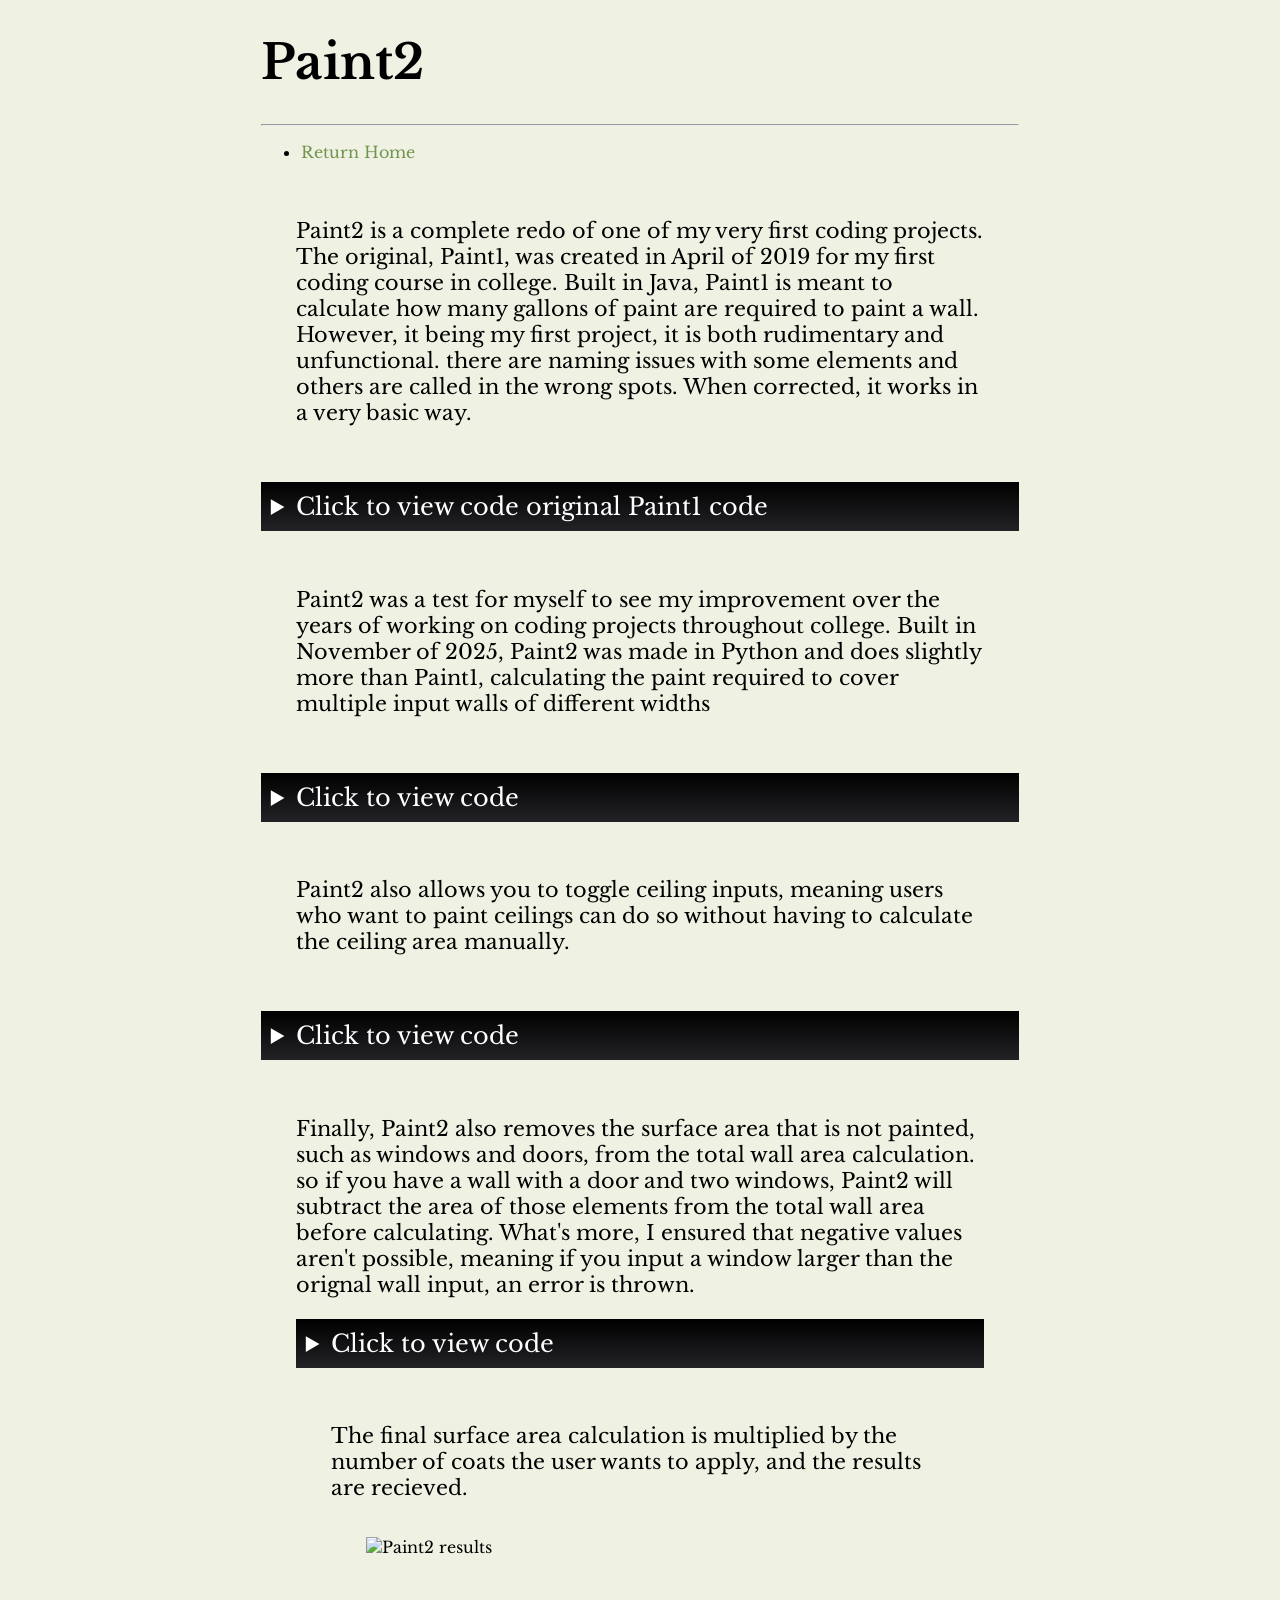
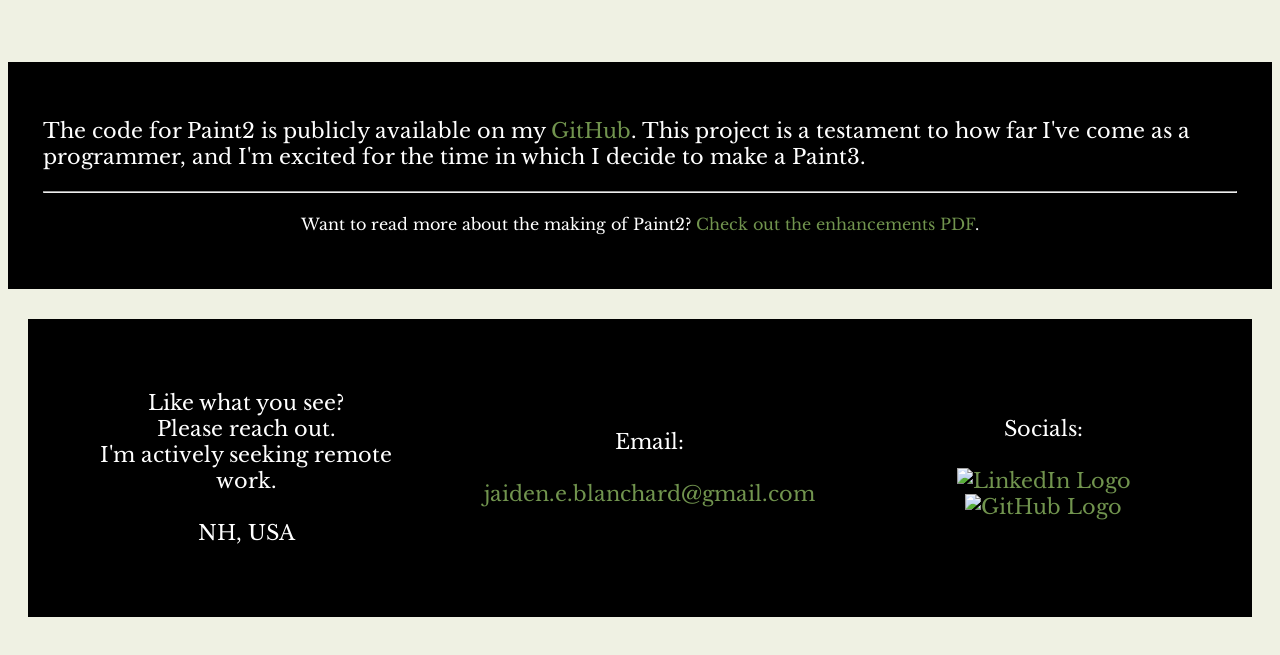
==== commit 0082b1b4: "email update" ====
--- a/Paint2.html
+++ b/Paint2.html
@@ -282,7 +282,7 @@
             <p>Like what you see? <br> Please reach out. <br> I'm actively seeking remote work. <br><br> NH, USA</p>
         </div>
         <div class="box">
-            <p>Email: <br><br> <a href="mailto:jahomii.art@gmail.com&subject=Saw%20Your%20Portfolio">jahomii.art@gmail.com</a></p>
+            <p>Email: <br><br> <a href="mailto:jaiden.e.blanchard@gmail.com&subject=Saw%20Your%20Portfolio">jaiden.e.blanchard@gmail.com</a></p>
         </div>
         <div class="box">
             <p>Socials: <br><br> <a href="https://www.linkedin.com/in/jaiden-blanchard-a430a9363/" target="_blank" class="linkedin-link"><img src="https://file.garden/Z-9X7al_RynAMoGk/portfolio/linkedin-logo-by-Vexels.png" alt="LinkedIn Logo" width="auto" height="30px"></a> 
--- a/style.css
+++ b/style.css
@@ -54,7 +54,7 @@
 }
 
 #footer {
-    background-image: url('brick wall.jpg');
+    background-image: url('https://file.garden/Z-9X7al_RynAMoGk/portfolio/brick%20wall.jpg');
     background-size: cover;
     background-position: center;
     color: #ffffff;
@@ -157,3 +157,13 @@
     background: #232327;
     transform: scale(1.05);
 }
+
+/* Styles for screens up to 768px wide */
+@media (max-width: 768px) {
+    /* Mobile-specific styles */
+}
+
+/* Styles for screens wider than 768px */
+@media (min-width: 769px) {
+    /* Desktop-specific styles */
+}
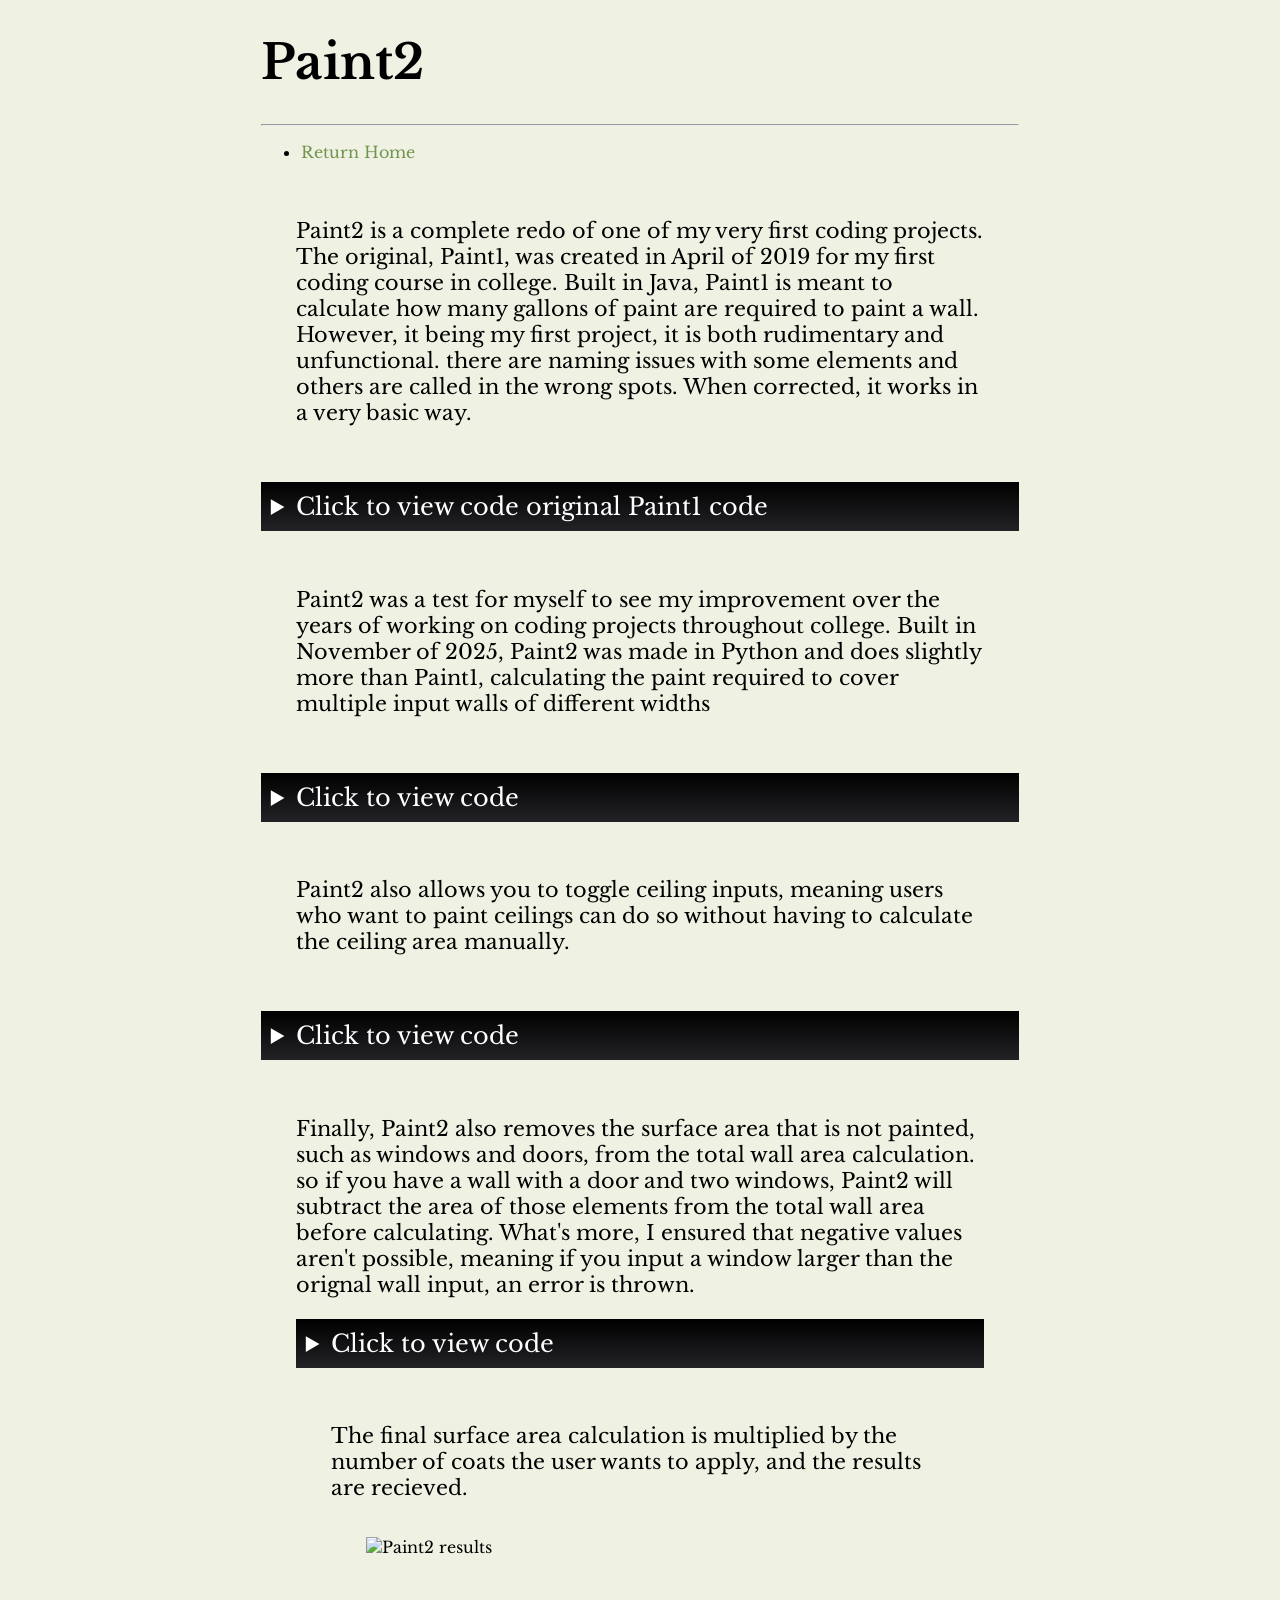
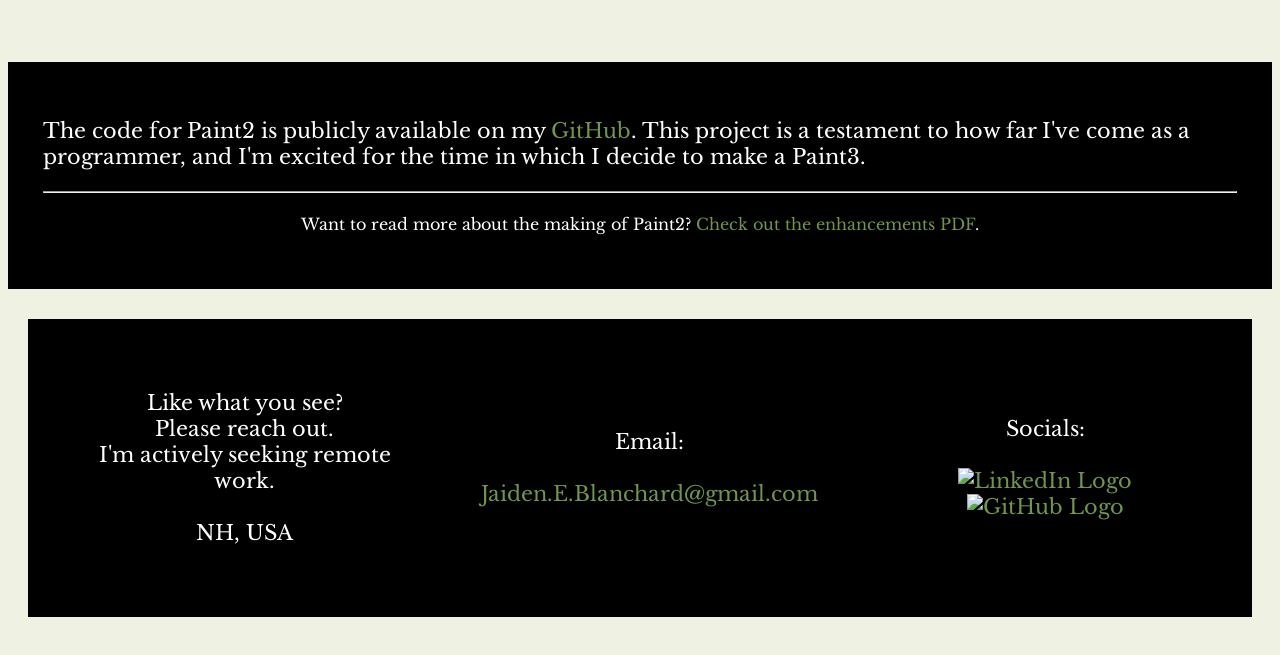
==== commit 664d3459: "email update 2" ====
--- a/Paint2.html
+++ b/Paint2.html
@@ -282,7 +282,7 @@
             <p>Like what you see? <br> Please reach out. <br> I'm actively seeking remote work. <br><br> NH, USA</p>
         </div>
         <div class="box">
-            <p>Email: <br><br> <a href="mailto:jaiden.e.blanchard@gmail.com&subject=Saw%20Your%20Portfolio">jaiden.e.blanchard@gmail.com</a></p>
+            <p>Email: <br><br> <a href="mailto:jaiden.e.blanchard@gmail.com&subject=Saw%20Your%20Portfolio">Jaiden.E.Blanchard@gmail.com</a></p>
         </div>
         <div class="box">
             <p>Socials: <br><br> <a href="https://www.linkedin.com/in/jaiden-blanchard-a430a9363/" target="_blank" class="linkedin-link"><img src="https://file.garden/Z-9X7al_RynAMoGk/portfolio/linkedin-logo-by-Vexels.png" alt="LinkedIn Logo" width="auto" height="30px"></a> 
